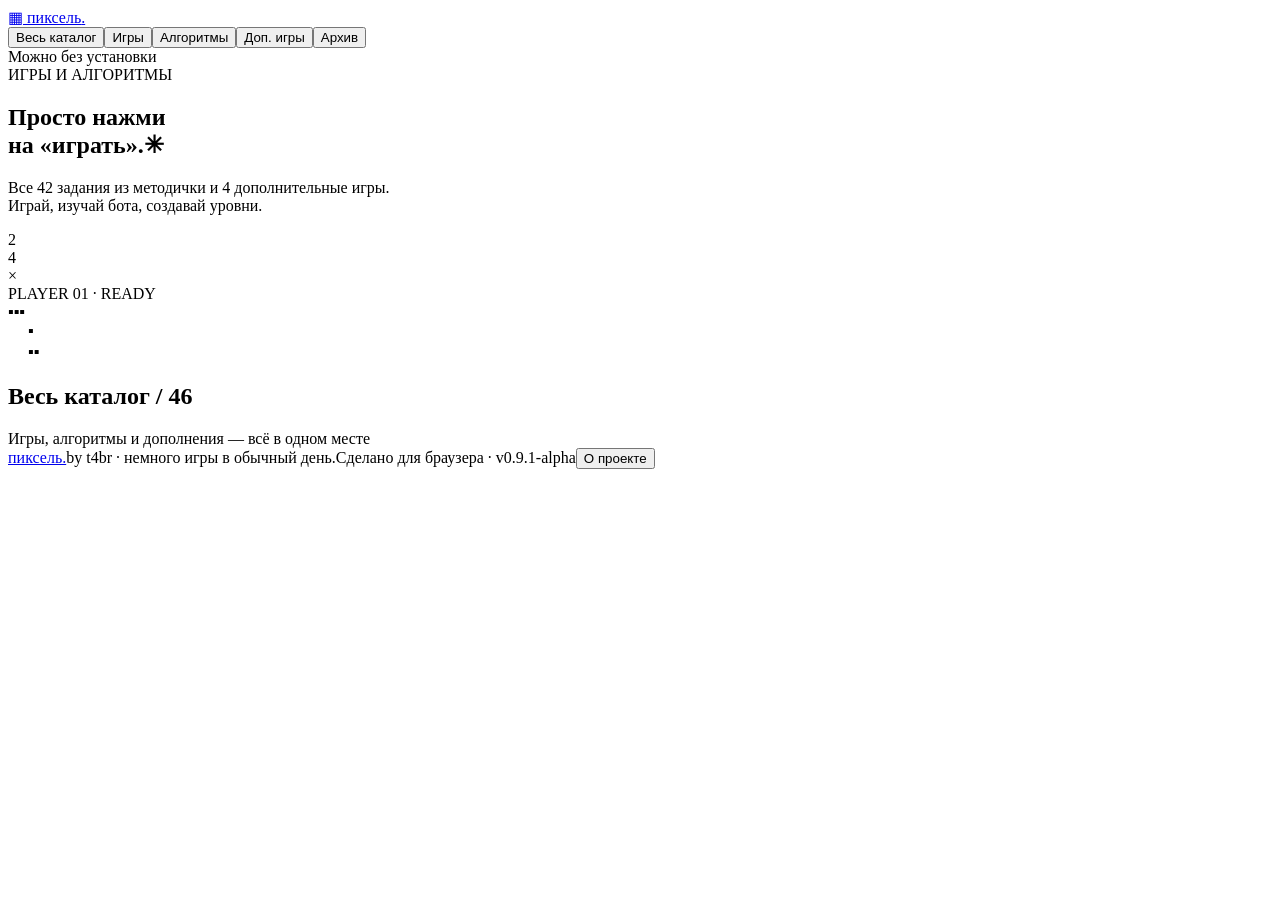
==== tools/index.template.html @ 96cef2aa "0.9.1-alpha: contextual subgenre filters with counts across catalog sections" ====
<!doctype html>
<html lang="ru"><head><meta charset="utf-8"><meta name="viewport" content="width=device-width,initial-scale=1"><meta name="theme-color" content="#11131b"><meta name="description" content="Игры и алгоритмические задачи: играй, наблюдай за ботом, создавай уровни."><title>Пиксель — игры и алгоритмы</title><link rel="stylesheet" href="style.css?v=0.9.1-alpha"><link rel="stylesheet" href="course.css?v=0.9.1-alpha"><link rel="stylesheet" href="more.css?v=0.9.1-alpha"><link rel="stylesheet" href="pixel.css?v=0.9.1-alpha"><link rel="stylesheet" href="release.css?v=0.9.1-alpha"><link rel="stylesheet" href="refinement.css?v=0.9.1-alpha"><link rel="stylesheet" href="workshop.css?v=0.9.1-alpha"></head>
<body><header class="catalog-header"><a class="logo" href="#" aria-label="Пиксель — главная"><span class="logo-mark">▦</span> пиксель<span class="logo-dot">.</span></a><nav aria-label="Разделы каталога"><button class="text-button active" data-catalog-tab="main" aria-pressed="true">Весь каталог</button><button class="text-button" data-catalog-tab="games" aria-pressed="false">Игры</button><button class="text-button" data-catalog-tab="algorithms" aria-pressed="false">Алгоритмы</button><button class="text-button" data-catalog-tab="extra" aria-pressed="false">Доп. игры</button><button class="text-button" data-catalog-tab="archive" aria-pressed="false">Архив</button></nav><span class="header-note"><i></i> Можно без установки</span></header>
<main><section class="hero"><div class="eyebrow">ИГРЫ И АЛГОРИТМЫ</div><h1>Просто нажми<br>на <span>«играть».</span><span class="spark">✳</span></h1><div class="hero-bottom"><p>Все 42 задания из методички и 4 дополнительные игры.<br>Играй, изучай бота, создавай уровни.</p></div><div class="hero-art" aria-hidden="true"><div class="orbit"></div><div class="art-tile tile-one">2</div><div class="art-tile tile-two">4</div><div class="art-cross">×</div><div class="art-ball"></div><span class="art-label">PLAYER 01 · READY</span><div class="pixel-snake">▪▪▪<br>　 ▪<br>　 ▪▪</div></div></section>
<section id="catalog"><div class="section-heading"><h2 id="catalogTitle">Весь каталог / 46</h2><span class="section-note">Игры, алгоритмы и дополнения — всё в одном месте</span></div><div id="subgenreFilters" class="subgenre-filters" role="group" aria-label="Поджанры"></div><div class="cards" id="cards"></div></section>
</main>
<footer><a class="logo" href="#">пиксель.</a><span>by t4br · немного игры в обычный день.</span><span>Сделано для браузера · v0.9.1-alpha</span><button id="aboutButton" class="text-button">О проекте</button></footer>
<dialog id="gameDialog"><div class="game-shell"><div class="game-top"><div><span class="eyebrow" id="gameGenre"></span><h2 id="gameTitle"></h2></div><button id="closeGame" class="icon-button" aria-label="Закрыть игру">✕</button></div><div class="game-toolbar"><div class="mode-switch"><button id="playMode">Играть</button><button id="botMode">Смотреть бота</button></div><div class="score-label">СЧЁТ <strong id="score">0</strong></div></div><aside class="coming"><div class="coming-icon">▧</div><h3>СКОРО</h3><p>Здесь строится<br>таблица лидеров</p><div class="barricade"></div><small>WORK IN PROGRESS</small></aside><aside class="rules-side"><h3>КАК ИГРАТЬ</h3><p id="instructions"></p></aside><div id="board" tabindex="0" aria-label="Игровое поле"></div><div class="game-status" id="status" role="status" aria-live="polite"></div><div class="game-actions"><button id="restart" class="primary">↻ Заново</button><button id="pause" class="secondary">Пауза</button><label id="speedLabel">Скорость бота <select id="speed"><option value="1">1×</option><option value="2">2×</option><option value="0.5">0.5×</option></select></label></div><div id="touchControls" aria-label="Управление"><button data-dir="up" aria-label="Вверх">↑</button><div><button data-dir="left" aria-label="Влево">←</button><button data-dir="down" aria-label="Вниз">↓</button><button data-dir="right" aria-label="Вправо">→</button></div></div></div></dialog>
<dialog id="aboutDialog"><div class="about"><button id="closeAbout" class="icon-button" aria-label="Закрыть">✕</button><div class="eyebrow">ПРИВЕТ, ЭТО ПИКСЕЛЬ</div><h2>Играй и изучай алгоритмы.</h2><p>Коллекция игр, которые работают прямо в браузере. Без регистрации и сервера. Рекорды сохраняются на этом устройстве, если браузер разрешает локальное хранение.</p><p>Все 42 задачи из методички: ручной режим, бот, три примера и редактор параметров. Формулировки доступны внутри задач. Полный список из 42 тем — в README. Пинг-понг, 2048 «Найди пару» и «Взлом протокола» — во вкладке «Доп игры».</p></div></dialog><script src="engine.js?v=0.9.1-alpha"></script><script src="algorithms.js?v=0.9.1-alpha"></script><script src="course-catalog.js?v=0.9.1-alpha"></script><script src="course-levels.js?v=0.9.1-alpha"></script><script src="course-ui.js?v=0.9.1-alpha"></script><script src="more-rules.js?v=0.9.1-alpha"></script><script src="action-models.js?v=0.9.1-alpha"></script><script src="arcade-models.js?v=0.9.1-alpha"></script><script src="more-models.js?v=0.9.1-alpha"></script><script src="pdf-formulations.js?v=0.9.1-alpha"></script><script src="more-catalog.js?v=0.9.1-alpha"></script><script src="more-ui.js?v=0.9.1-alpha"></script><script src="pixel-art.js?v=0.9.1-alpha"></script><script src="model-upgrades.js?v=0.9.1-alpha"></script><script src="release-models.js?v=0.9.1-alpha"></script><script src="release-ui.js?v=0.9.1-alpha"></script><script src="poker-tournament.js?v=0.9.1-alpha"></script><script src="refinement-models.js?v=0.9.1-alpha"></script><script src="refinement-ui.js?v=0.9.1-alpha"></script><script src="extras.js?v=0.9.1-alpha"></script><script src="visual-levels.js?v=0.9.1-alpha"></script><script src="warehouse-levels.js?v=0.9.1-alpha"></script><script src="warehouse.js?v=0.9.1-alpha"></script><script src="bot-guide.js?v=0.9.1-alpha"></script><script src="workshop-ui.js?v=0.9.1-alpha"></script><script src="app.js?v=0.9.1-alpha"></script></body></html>
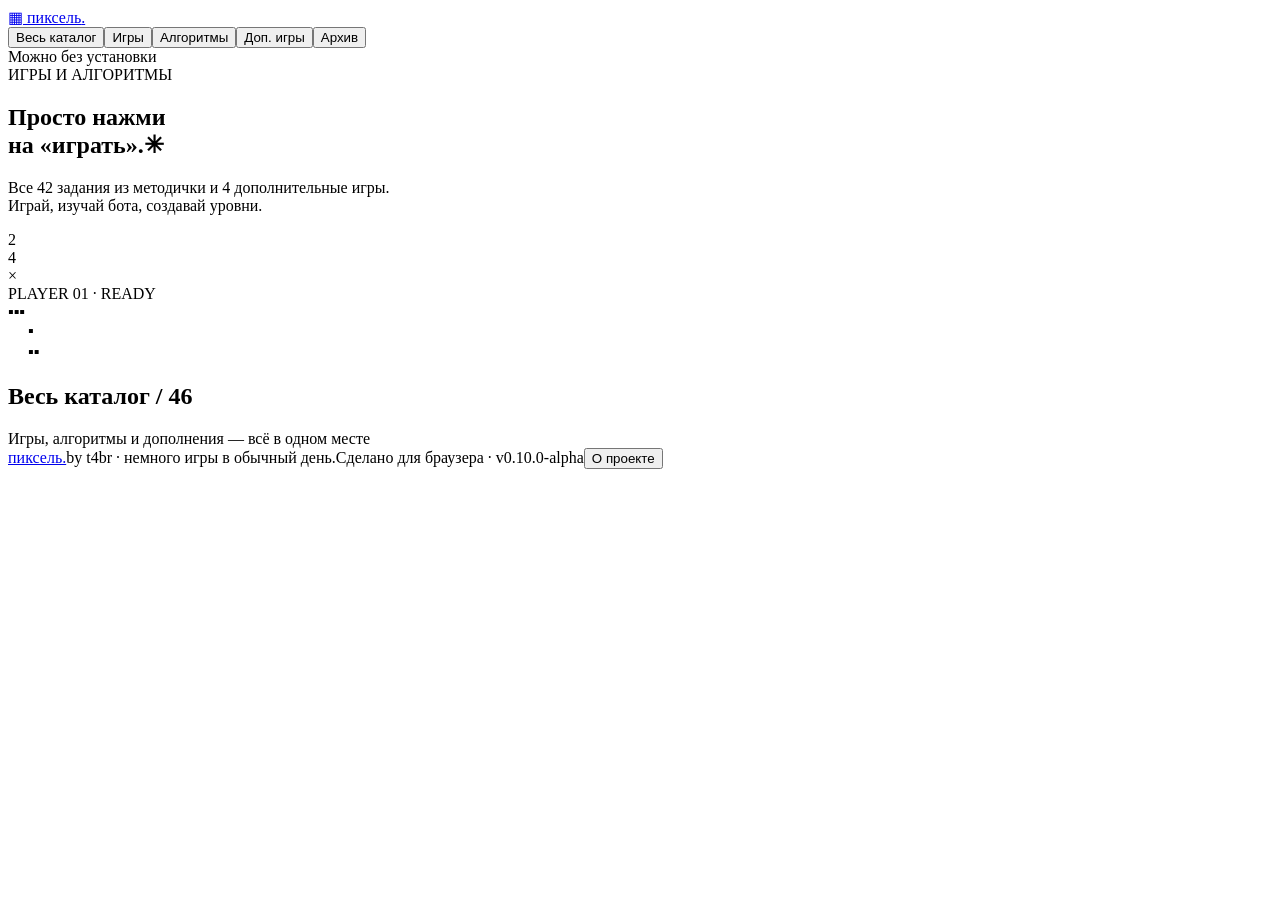
==== commit 9fb54c1b: "0.10.0-alpha: original retro audio identity, menu and game music, independent volume controls and gl" ====
--- a/tools/index.template.html
+++ b/tools/index.template.html
@@ -1,9 +1,9 @@
 <!doctype html>
-<html lang="ru"><head><meta charset="utf-8"><meta name="viewport" content="width=device-width,initial-scale=1"><meta name="theme-color" content="#11131b"><meta name="description" content="Игры и алгоритмические задачи: играй, наблюдай за ботом, создавай уровни."><title>Пиксель — игры и алгоритмы</title><link rel="stylesheet" href="style.css?v=0.9.1-alpha"><link rel="stylesheet" href="course.css?v=0.9.1-alpha"><link rel="stylesheet" href="more.css?v=0.9.1-alpha"><link rel="stylesheet" href="pixel.css?v=0.9.1-alpha"><link rel="stylesheet" href="release.css?v=0.9.1-alpha"><link rel="stylesheet" href="refinement.css?v=0.9.1-alpha"><link rel="stylesheet" href="workshop.css?v=0.9.1-alpha"></head>
+<html lang="ru"><head><meta charset="utf-8"><meta name="viewport" content="width=device-width,initial-scale=1"><meta name="theme-color" content="#11131b"><meta name="description" content="Игры и алгоритмические задачи: играй, наблюдай за ботом, создавай уровни."><title>Пиксель — игры и алгоритмы</title><link rel="stylesheet" href="style.css?v=0.10.0-alpha"><link rel="stylesheet" href="course.css?v=0.10.0-alpha"><link rel="stylesheet" href="more.css?v=0.10.0-alpha"><link rel="stylesheet" href="pixel.css?v=0.10.0-alpha"><link rel="stylesheet" href="release.css?v=0.10.0-alpha"><link rel="stylesheet" href="refinement.css?v=0.10.0-alpha"><link rel="stylesheet" href="workshop.css?v=0.10.0-alpha"></head>
 <body><header class="catalog-header"><a class="logo" href="#" aria-label="Пиксель — главная"><span class="logo-mark">▦</span> пиксель<span class="logo-dot">.</span></a><nav aria-label="Разделы каталога"><button class="text-button active" data-catalog-tab="main" aria-pressed="true">Весь каталог</button><button class="text-button" data-catalog-tab="games" aria-pressed="false">Игры</button><button class="text-button" data-catalog-tab="algorithms" aria-pressed="false">Алгоритмы</button><button class="text-button" data-catalog-tab="extra" aria-pressed="false">Доп. игры</button><button class="text-button" data-catalog-tab="archive" aria-pressed="false">Архив</button></nav><span class="header-note"><i></i> Можно без установки</span></header>
 <main><section class="hero"><div class="eyebrow">ИГРЫ И АЛГОРИТМЫ</div><h1>Просто нажми<br>на <span>«играть».</span><span class="spark">✳</span></h1><div class="hero-bottom"><p>Все 42 задания из методички и 4 дополнительные игры.<br>Играй, изучай бота, создавай уровни.</p></div><div class="hero-art" aria-hidden="true"><div class="orbit"></div><div class="art-tile tile-one">2</div><div class="art-tile tile-two">4</div><div class="art-cross">×</div><div class="art-ball"></div><span class="art-label">PLAYER 01 · READY</span><div class="pixel-snake">▪▪▪<br>　 ▪<br>　 ▪▪</div></div></section>
 <section id="catalog"><div class="section-heading"><h2 id="catalogTitle">Весь каталог / 46</h2><span class="section-note">Игры, алгоритмы и дополнения — всё в одном месте</span></div><div id="subgenreFilters" class="subgenre-filters" role="group" aria-label="Поджанры"></div><div class="cards" id="cards"></div></section>
 </main>
-<footer><a class="logo" href="#">пиксель.</a><span>by t4br · немного игры в обычный день.</span><span>Сделано для браузера · v0.9.1-alpha</span><button id="aboutButton" class="text-button">О проекте</button></footer>
+<footer><a class="logo" href="#">пиксель.</a><span>by t4br · немного игры в обычный день.</span><span>Сделано для браузера · v0.10.0-alpha</span><button id="aboutButton" class="text-button">О проекте</button></footer>
 <dialog id="gameDialog"><div class="game-shell"><div class="game-top"><div><span class="eyebrow" id="gameGenre"></span><h2 id="gameTitle"></h2></div><button id="closeGame" class="icon-button" aria-label="Закрыть игру">✕</button></div><div class="game-toolbar"><div class="mode-switch"><button id="playMode">Играть</button><button id="botMode">Смотреть бота</button></div><div class="score-label">СЧЁТ <strong id="score">0</strong></div></div><aside class="coming"><div class="coming-icon">▧</div><h3>СКОРО</h3><p>Здесь строится<br>таблица лидеров</p><div class="barricade"></div><small>WORK IN PROGRESS</small></aside><aside class="rules-side"><h3>КАК ИГРАТЬ</h3><p id="instructions"></p></aside><div id="board" tabindex="0" aria-label="Игровое поле"></div><div class="game-status" id="status" role="status" aria-live="polite"></div><div class="game-actions"><button id="restart" class="primary">↻ Заново</button><button id="pause" class="secondary">Пауза</button><label id="speedLabel">Скорость бота <select id="speed"><option value="1">1×</option><option value="2">2×</option><option value="0.5">0.5×</option></select></label></div><div id="touchControls" aria-label="Управление"><button data-dir="up" aria-label="Вверх">↑</button><div><button data-dir="left" aria-label="Влево">←</button><button data-dir="down" aria-label="Вниз">↓</button><button data-dir="right" aria-label="Вправо">→</button></div></div></div></dialog>
-<dialog id="aboutDialog"><div class="about"><button id="closeAbout" class="icon-button" aria-label="Закрыть">✕</button><div class="eyebrow">ПРИВЕТ, ЭТО ПИКСЕЛЬ</div><h2>Играй и изучай алгоритмы.</h2><p>Коллекция игр, которые работают прямо в браузере. Без регистрации и сервера. Рекорды сохраняются на этом устройстве, если браузер разрешает локальное хранение.</p><p>Все 42 задачи из методички: ручной режим, бот, три примера и редактор параметров. Формулировки доступны внутри задач. Полный список из 42 тем — в README. Пинг-понг, 2048 «Найди пару» и «Взлом протокола» — во вкладке «Доп игры».</p></div></dialog><script src="engine.js?v=0.9.1-alpha"></script><script src="algorithms.js?v=0.9.1-alpha"></script><script src="course-catalog.js?v=0.9.1-alpha"></script><script src="course-levels.js?v=0.9.1-alpha"></script><script src="course-ui.js?v=0.9.1-alpha"></script><script src="more-rules.js?v=0.9.1-alpha"></script><script src="action-models.js?v=0.9.1-alpha"></script><script src="arcade-models.js?v=0.9.1-alpha"></script><script src="more-models.js?v=0.9.1-alpha"></script><script src="pdf-formulations.js?v=0.9.1-alpha"></script><script src="more-catalog.js?v=0.9.1-alpha"></script><script src="more-ui.js?v=0.9.1-alpha"></script><script src="pixel-art.js?v=0.9.1-alpha"></script><script src="model-upgrades.js?v=0.9.1-alpha"></script><script src="release-models.js?v=0.9.1-alpha"></script><script src="release-ui.js?v=0.9.1-alpha"></script><script src="poker-tournament.js?v=0.9.1-alpha"></script><script src="refinement-models.js?v=0.9.1-alpha"></script><script src="refinement-ui.js?v=0.9.1-alpha"></script><script src="extras.js?v=0.9.1-alpha"></script><script src="visual-levels.js?v=0.9.1-alpha"></script><script src="warehouse-levels.js?v=0.9.1-alpha"></script><script src="warehouse.js?v=0.9.1-alpha"></script><script src="bot-guide.js?v=0.9.1-alpha"></script><script src="workshop-ui.js?v=0.9.1-alpha"></script><script src="app.js?v=0.9.1-alpha"></script></body></html>
+<dialog id="aboutDialog"><div class="about"><button id="closeAbout" class="icon-button" aria-label="Закрыть">✕</button><div class="eyebrow">ПРИВЕТ, ЭТО ПИКСЕЛЬ</div><h2>Играй и изучай алгоритмы.</h2><p>Коллекция игр, которые работают прямо в браузере. Без регистрации и сервера. Рекорды сохраняются на этом устройстве, если браузер разрешает локальное хранение.</p><p>Все 42 задачи из методички: ручной режим, бот, три примера и редактор параметров. Формулировки доступны внутри задач. Полный список из 42 тем — в README. Пинг-понг, 2048 «Найди пару» и «Взлом протокола» — во вкладке «Доп игры».</p></div></dialog><script src="engine.js?v=0.10.0-alpha"></script><script src="algorithms.js?v=0.10.0-alpha"></script><script src="course-catalog.js?v=0.10.0-alpha"></script><script src="course-levels.js?v=0.10.0-alpha"></script><script src="course-ui.js?v=0.10.0-alpha"></script><script src="more-rules.js?v=0.10.0-alpha"></script><script src="action-models.js?v=0.10.0-alpha"></script><script src="arcade-models.js?v=0.10.0-alpha"></script><script src="more-models.js?v=0.10.0-alpha"></script><script src="pdf-formulations.js?v=0.10.0-alpha"></script><script src="more-catalog.js?v=0.10.0-alpha"></script><script src="more-ui.js?v=0.10.0-alpha"></script><script src="pixel-art.js?v=0.10.0-alpha"></script><script src="model-upgrades.js?v=0.10.0-alpha"></script><script src="release-models.js?v=0.10.0-alpha"></script><script src="release-ui.js?v=0.10.0-alpha"></script><script src="poker-tournament.js?v=0.10.0-alpha"></script><script src="refinement-models.js?v=0.10.0-alpha"></script><script src="refinement-ui.js?v=0.10.0-alpha"></script><script src="extras.js?v=0.10.0-alpha"></script><script src="visual-levels.js?v=0.10.0-alpha"></script><script src="warehouse-levels.js?v=0.10.0-alpha"></script><script src="warehouse.js?v=0.10.0-alpha"></script><script src="bot-guide.js?v=0.10.0-alpha"></script><script src="workshop-ui.js?v=0.10.0-alpha"></script><script src="pixel-sound.js?v=0.10.0-alpha"></script><script src="app.js?v=0.10.0-alpha"></script></body></html>
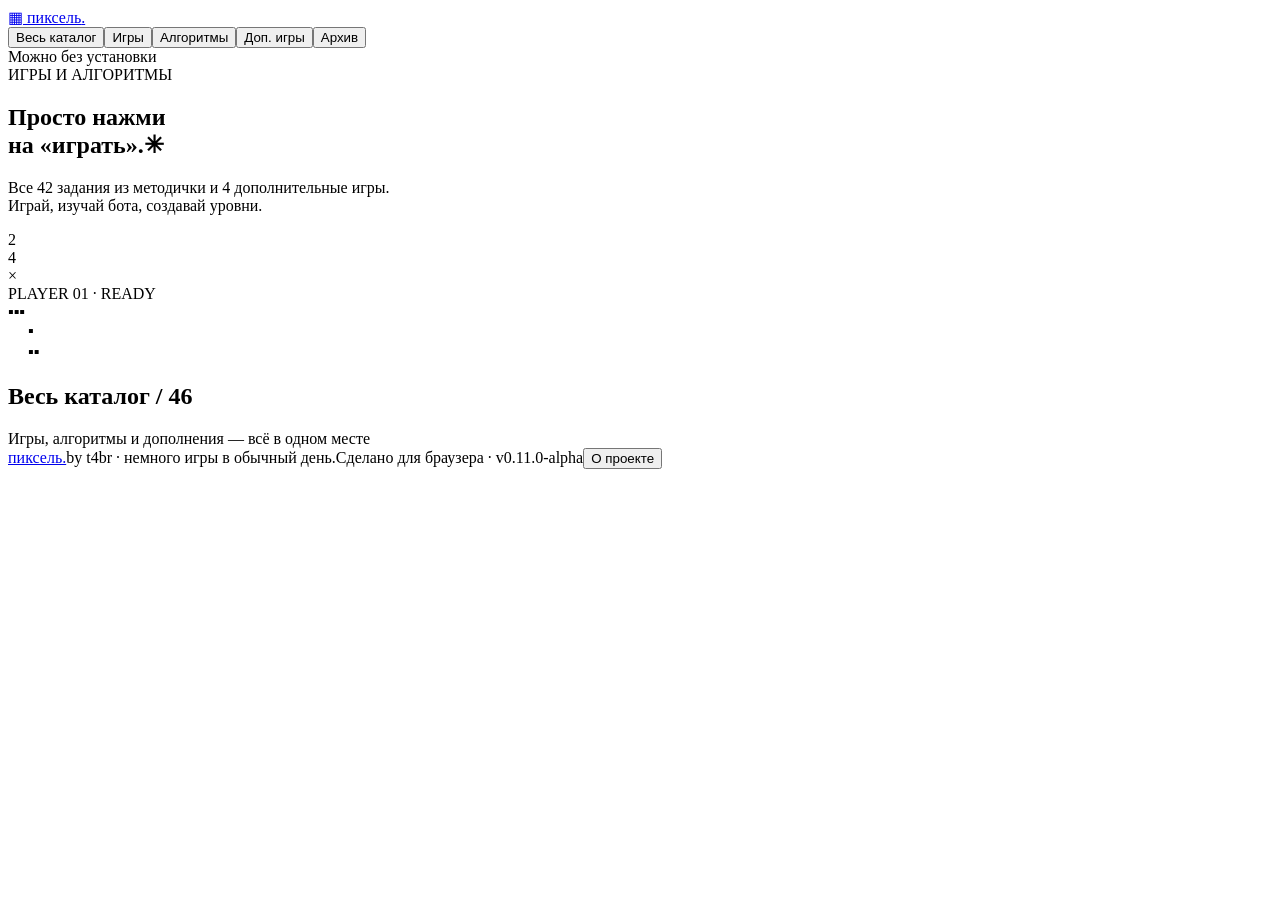
==== commit 847c8457: "0.11.0-alpha: warm 16-bit PCM music, traditional Tetris/Lemmings themes and device-only music playli" ====
--- a/tools/index.template.html
+++ b/tools/index.template.html
@@ -1,9 +1,9 @@
 <!doctype html>
-<html lang="ru"><head><meta charset="utf-8"><meta name="viewport" content="width=device-width,initial-scale=1"><meta name="theme-color" content="#11131b"><meta name="description" content="Игры и алгоритмические задачи: играй, наблюдай за ботом, создавай уровни."><title>Пиксель — игры и алгоритмы</title><link rel="stylesheet" href="style.css?v=0.10.0-alpha"><link rel="stylesheet" href="course.css?v=0.10.0-alpha"><link rel="stylesheet" href="more.css?v=0.10.0-alpha"><link rel="stylesheet" href="pixel.css?v=0.10.0-alpha"><link rel="stylesheet" href="release.css?v=0.10.0-alpha"><link rel="stylesheet" href="refinement.css?v=0.10.0-alpha"><link rel="stylesheet" href="workshop.css?v=0.10.0-alpha"></head>
+<html lang="ru"><head><meta charset="utf-8"><meta name="viewport" content="width=device-width,initial-scale=1"><meta name="theme-color" content="#11131b"><meta name="description" content="Игры и алгоритмические задачи: играй, наблюдай за ботом, создавай уровни."><title>Пиксель — игры и алгоритмы</title><link rel="stylesheet" href="style.css?v=0.11.0-alpha"><link rel="stylesheet" href="course.css?v=0.11.0-alpha"><link rel="stylesheet" href="more.css?v=0.11.0-alpha"><link rel="stylesheet" href="pixel.css?v=0.11.0-alpha"><link rel="stylesheet" href="release.css?v=0.11.0-alpha"><link rel="stylesheet" href="refinement.css?v=0.11.0-alpha"><link rel="stylesheet" href="workshop.css?v=0.11.0-alpha"></head>
 <body><header class="catalog-header"><a class="logo" href="#" aria-label="Пиксель — главная"><span class="logo-mark">▦</span> пиксель<span class="logo-dot">.</span></a><nav aria-label="Разделы каталога"><button class="text-button active" data-catalog-tab="main" aria-pressed="true">Весь каталог</button><button class="text-button" data-catalog-tab="games" aria-pressed="false">Игры</button><button class="text-button" data-catalog-tab="algorithms" aria-pressed="false">Алгоритмы</button><button class="text-button" data-catalog-tab="extra" aria-pressed="false">Доп. игры</button><button class="text-button" data-catalog-tab="archive" aria-pressed="false">Архив</button></nav><span class="header-note"><i></i> Можно без установки</span></header>
 <main><section class="hero"><div class="eyebrow">ИГРЫ И АЛГОРИТМЫ</div><h1>Просто нажми<br>на <span>«играть».</span><span class="spark">✳</span></h1><div class="hero-bottom"><p>Все 42 задания из методички и 4 дополнительные игры.<br>Играй, изучай бота, создавай уровни.</p></div><div class="hero-art" aria-hidden="true"><div class="orbit"></div><div class="art-tile tile-one">2</div><div class="art-tile tile-two">4</div><div class="art-cross">×</div><div class="art-ball"></div><span class="art-label">PLAYER 01 · READY</span><div class="pixel-snake">▪▪▪<br>　 ▪<br>　 ▪▪</div></div></section>
 <section id="catalog"><div class="section-heading"><h2 id="catalogTitle">Весь каталог / 46</h2><span class="section-note">Игры, алгоритмы и дополнения — всё в одном месте</span></div><div id="subgenreFilters" class="subgenre-filters" role="group" aria-label="Поджанры"></div><div class="cards" id="cards"></div></section>
 </main>
-<footer><a class="logo" href="#">пиксель.</a><span>by t4br · немного игры в обычный день.</span><span>Сделано для браузера · v0.10.0-alpha</span><button id="aboutButton" class="text-button">О проекте</button></footer>
+<footer><a class="logo" href="#">пиксель.</a><span>by t4br · немного игры в обычный день.</span><span>Сделано для браузера · v0.11.0-alpha</span><button id="aboutButton" class="text-button">О проекте</button></footer>
 <dialog id="gameDialog"><div class="game-shell"><div class="game-top"><div><span class="eyebrow" id="gameGenre"></span><h2 id="gameTitle"></h2></div><button id="closeGame" class="icon-button" aria-label="Закрыть игру">✕</button></div><div class="game-toolbar"><div class="mode-switch"><button id="playMode">Играть</button><button id="botMode">Смотреть бота</button></div><div class="score-label">СЧЁТ <strong id="score">0</strong></div></div><aside class="coming"><div class="coming-icon">▧</div><h3>СКОРО</h3><p>Здесь строится<br>таблица лидеров</p><div class="barricade"></div><small>WORK IN PROGRESS</small></aside><aside class="rules-side"><h3>КАК ИГРАТЬ</h3><p id="instructions"></p></aside><div id="board" tabindex="0" aria-label="Игровое поле"></div><div class="game-status" id="status" role="status" aria-live="polite"></div><div class="game-actions"><button id="restart" class="primary">↻ Заново</button><button id="pause" class="secondary">Пауза</button><label id="speedLabel">Скорость бота <select id="speed"><option value="1">1×</option><option value="2">2×</option><option value="0.5">0.5×</option></select></label></div><div id="touchControls" aria-label="Управление"><button data-dir="up" aria-label="Вверх">↑</button><div><button data-dir="left" aria-label="Влево">←</button><button data-dir="down" aria-label="Вниз">↓</button><button data-dir="right" aria-label="Вправо">→</button></div></div></div></dialog>
-<dialog id="aboutDialog"><div class="about"><button id="closeAbout" class="icon-button" aria-label="Закрыть">✕</button><div class="eyebrow">ПРИВЕТ, ЭТО ПИКСЕЛЬ</div><h2>Играй и изучай алгоритмы.</h2><p>Коллекция игр, которые работают прямо в браузере. Без регистрации и сервера. Рекорды сохраняются на этом устройстве, если браузер разрешает локальное хранение.</p><p>Все 42 задачи из методички: ручной режим, бот, три примера и редактор параметров. Формулировки доступны внутри задач. Полный список из 42 тем — в README. Пинг-понг, 2048 «Найди пару» и «Взлом протокола» — во вкладке «Доп игры».</p></div></dialog><script src="engine.js?v=0.10.0-alpha"></script><script src="algorithms.js?v=0.10.0-alpha"></script><script src="course-catalog.js?v=0.10.0-alpha"></script><script src="course-levels.js?v=0.10.0-alpha"></script><script src="course-ui.js?v=0.10.0-alpha"></script><script src="more-rules.js?v=0.10.0-alpha"></script><script src="action-models.js?v=0.10.0-alpha"></script><script src="arcade-models.js?v=0.10.0-alpha"></script><script src="more-models.js?v=0.10.0-alpha"></script><script src="pdf-formulations.js?v=0.10.0-alpha"></script><script src="more-catalog.js?v=0.10.0-alpha"></script><script src="more-ui.js?v=0.10.0-alpha"></script><script src="pixel-art.js?v=0.10.0-alpha"></script><script src="model-upgrades.js?v=0.10.0-alpha"></script><script src="release-models.js?v=0.10.0-alpha"></script><script src="release-ui.js?v=0.10.0-alpha"></script><script src="poker-tournament.js?v=0.10.0-alpha"></script><script src="refinement-models.js?v=0.10.0-alpha"></script><script src="refinement-ui.js?v=0.10.0-alpha"></script><script src="extras.js?v=0.10.0-alpha"></script><script src="visual-levels.js?v=0.10.0-alpha"></script><script src="warehouse-levels.js?v=0.10.0-alpha"></script><script src="warehouse.js?v=0.10.0-alpha"></script><script src="bot-guide.js?v=0.10.0-alpha"></script><script src="workshop-ui.js?v=0.10.0-alpha"></script><script src="pixel-sound.js?v=0.10.0-alpha"></script><script src="app.js?v=0.10.0-alpha"></script></body></html>
+<dialog id="aboutDialog"><div class="about"><button id="closeAbout" class="icon-button" aria-label="Закрыть">✕</button><div class="eyebrow">ПРИВЕТ, ЭТО ПИКСЕЛЬ</div><h2>Играй и изучай алгоритмы.</h2><p>Коллекция игр, которые работают прямо в браузере. Без регистрации и сервера. Рекорды сохраняются на этом устройстве, если браузер разрешает локальное хранение.</p><p>Все 42 задачи из методички: ручной режим, бот, три примера и редактор параметров. Формулировки доступны внутри задач. Полный список из 42 тем — в README. Пинг-понг, 2048 «Найди пару» и «Взлом протокола» — во вкладке «Доп игры».</p></div></dialog><script src="engine.js?v=0.11.0-alpha"></script><script src="algorithms.js?v=0.11.0-alpha"></script><script src="course-catalog.js?v=0.11.0-alpha"></script><script src="course-levels.js?v=0.11.0-alpha"></script><script src="course-ui.js?v=0.11.0-alpha"></script><script src="more-rules.js?v=0.11.0-alpha"></script><script src="action-models.js?v=0.11.0-alpha"></script><script src="arcade-models.js?v=0.11.0-alpha"></script><script src="more-models.js?v=0.11.0-alpha"></script><script src="pdf-formulations.js?v=0.11.0-alpha"></script><script src="more-catalog.js?v=0.11.0-alpha"></script><script src="more-ui.js?v=0.11.0-alpha"></script><script src="pixel-art.js?v=0.11.0-alpha"></script><script src="model-upgrades.js?v=0.11.0-alpha"></script><script src="release-models.js?v=0.11.0-alpha"></script><script src="release-ui.js?v=0.11.0-alpha"></script><script src="poker-tournament.js?v=0.11.0-alpha"></script><script src="refinement-models.js?v=0.11.0-alpha"></script><script src="refinement-ui.js?v=0.11.0-alpha"></script><script src="extras.js?v=0.11.0-alpha"></script><script src="visual-levels.js?v=0.11.0-alpha"></script><script src="warehouse-levels.js?v=0.11.0-alpha"></script><script src="warehouse.js?v=0.11.0-alpha"></script><script src="bot-guide.js?v=0.11.0-alpha"></script><script src="workshop-ui.js?v=0.11.0-alpha"></script><script src="music-themes.js?v=0.11.0-alpha"></script><script src="local-music.js?v=0.11.0-alpha"></script><script src="pixel-sound.js?v=0.11.0-alpha"></script><script src="app.js?v=0.11.0-alpha"></script></body></html>
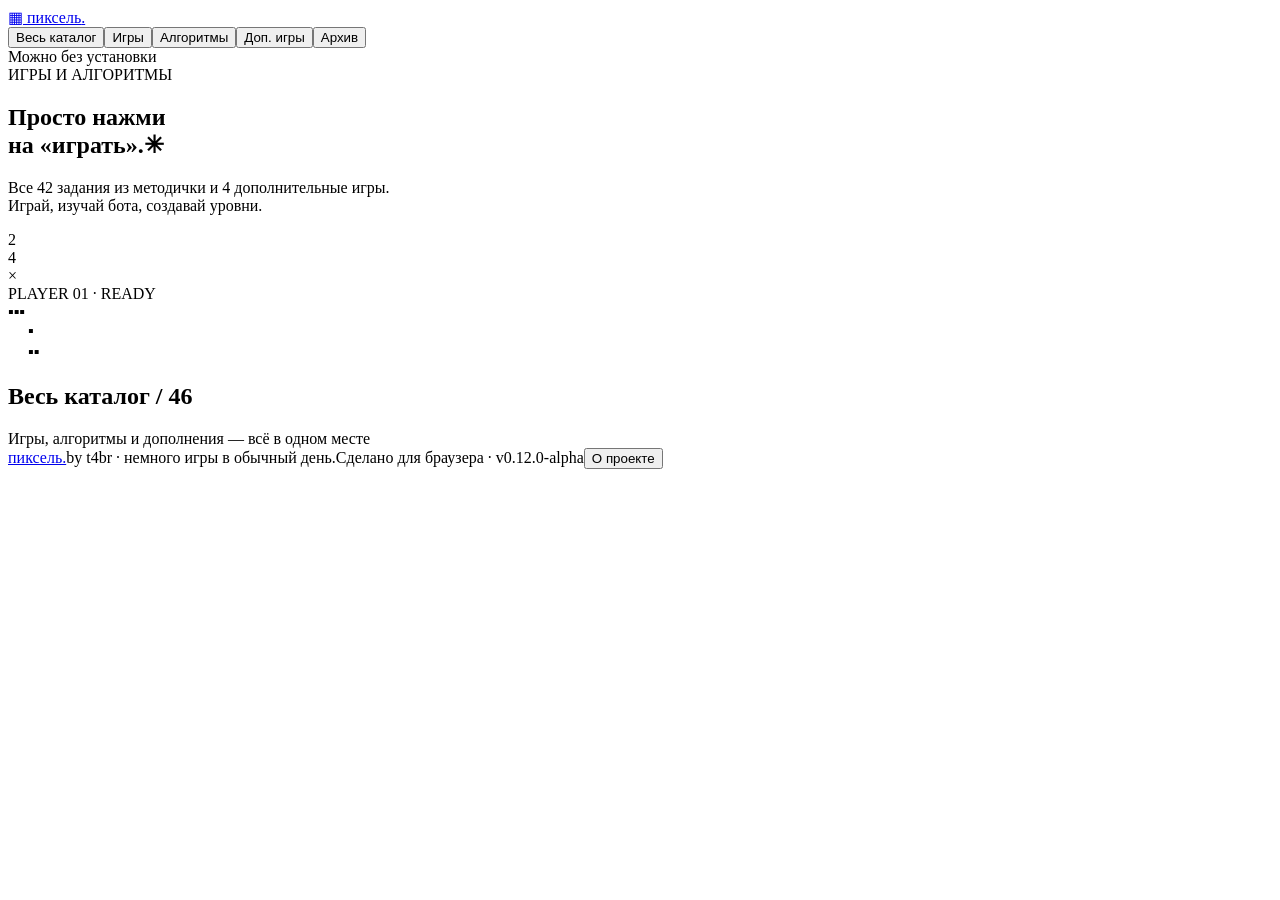
==== commit 46d0c049: "0.12.0-alpha: calm continuous ambient, smooth theme changes and six dedicated retro soundtracks" ====
--- a/tools/index.template.html
+++ b/tools/index.template.html
@@ -1,9 +1,9 @@
-<!doctype html>
-<html lang="ru"><head><meta charset="utf-8"><meta name="viewport" content="width=device-width,initial-scale=1"><meta name="theme-color" content="#11131b"><meta name="description" content="Игры и алгоритмические задачи: играй, наблюдай за ботом, создавай уровни."><title>Пиксель — игры и алгоритмы</title><link rel="stylesheet" href="style.css?v=0.11.0-alpha"><link rel="stylesheet" href="course.css?v=0.11.0-alpha"><link rel="stylesheet" href="more.css?v=0.11.0-alpha"><link rel="stylesheet" href="pixel.css?v=0.11.0-alpha"><link rel="stylesheet" href="release.css?v=0.11.0-alpha"><link rel="stylesheet" href="refinement.css?v=0.11.0-alpha"><link rel="stylesheet" href="workshop.css?v=0.11.0-alpha"></head>
-<body><header class="catalog-header"><a class="logo" href="#" aria-label="Пиксель — главная"><span class="logo-mark">▦</span> пиксель<span class="logo-dot">.</span></a><nav aria-label="Разделы каталога"><button class="text-button active" data-catalog-tab="main" aria-pressed="true">Весь каталог</button><button class="text-button" data-catalog-tab="games" aria-pressed="false">Игры</button><button class="text-button" data-catalog-tab="algorithms" aria-pressed="false">Алгоритмы</button><button class="text-button" data-catalog-tab="extra" aria-pressed="false">Доп. игры</button><button class="text-button" data-catalog-tab="archive" aria-pressed="false">Архив</button></nav><span class="header-note"><i></i> Можно без установки</span></header>
-<main><section class="hero"><div class="eyebrow">ИГРЫ И АЛГОРИТМЫ</div><h1>Просто нажми<br>на <span>«играть».</span><span class="spark">✳</span></h1><div class="hero-bottom"><p>Все 42 задания из методички и 4 дополнительные игры.<br>Играй, изучай бота, создавай уровни.</p></div><div class="hero-art" aria-hidden="true"><div class="orbit"></div><div class="art-tile tile-one">2</div><div class="art-tile tile-two">4</div><div class="art-cross">×</div><div class="art-ball"></div><span class="art-label">PLAYER 01 · READY</span><div class="pixel-snake">▪▪▪<br>　 ▪<br>　 ▪▪</div></div></section>
-<section id="catalog"><div class="section-heading"><h2 id="catalogTitle">Весь каталог / 46</h2><span class="section-note">Игры, алгоритмы и дополнения — всё в одном месте</span></div><div id="subgenreFilters" class="subgenre-filters" role="group" aria-label="Поджанры"></div><div class="cards" id="cards"></div></section>
-</main>
-<footer><a class="logo" href="#">пиксель.</a><span>by t4br · немного игры в обычный день.</span><span>Сделано для браузера · v0.11.0-alpha</span><button id="aboutButton" class="text-button">О проекте</button></footer>
-<dialog id="gameDialog"><div class="game-shell"><div class="game-top"><div><span class="eyebrow" id="gameGenre"></span><h2 id="gameTitle"></h2></div><button id="closeGame" class="icon-button" aria-label="Закрыть игру">✕</button></div><div class="game-toolbar"><div class="mode-switch"><button id="playMode">Играть</button><button id="botMode">Смотреть бота</button></div><div class="score-label">СЧЁТ <strong id="score">0</strong></div></div><aside class="coming"><div class="coming-icon">▧</div><h3>СКОРО</h3><p>Здесь строится<br>таблица лидеров</p><div class="barricade"></div><small>WORK IN PROGRESS</small></aside><aside class="rules-side"><h3>КАК ИГРАТЬ</h3><p id="instructions"></p></aside><div id="board" tabindex="0" aria-label="Игровое поле"></div><div class="game-status" id="status" role="status" aria-live="polite"></div><div class="game-actions"><button id="restart" class="primary">↻ Заново</button><button id="pause" class="secondary">Пауза</button><label id="speedLabel">Скорость бота <select id="speed"><option value="1">1×</option><option value="2">2×</option><option value="0.5">0.5×</option></select></label></div><div id="touchControls" aria-label="Управление"><button data-dir="up" aria-label="Вверх">↑</button><div><button data-dir="left" aria-label="Влево">←</button><button data-dir="down" aria-label="Вниз">↓</button><button data-dir="right" aria-label="Вправо">→</button></div></div></div></dialog>
-<dialog id="aboutDialog"><div class="about"><button id="closeAbout" class="icon-button" aria-label="Закрыть">✕</button><div class="eyebrow">ПРИВЕТ, ЭТО ПИКСЕЛЬ</div><h2>Играй и изучай алгоритмы.</h2><p>Коллекция игр, которые работают прямо в браузере. Без регистрации и сервера. Рекорды сохраняются на этом устройстве, если браузер разрешает локальное хранение.</p><p>Все 42 задачи из методички: ручной режим, бот, три примера и редактор параметров. Формулировки доступны внутри задач. Полный список из 42 тем — в README. Пинг-понг, 2048 «Найди пару» и «Взлом протокола» — во вкладке «Доп игры».</p></div></dialog><script src="engine.js?v=0.11.0-alpha"></script><script src="algorithms.js?v=0.11.0-alpha"></script><script src="course-catalog.js?v=0.11.0-alpha"></script><script src="course-levels.js?v=0.11.0-alpha"></script><script src="course-ui.js?v=0.11.0-alpha"></script><script src="more-rules.js?v=0.11.0-alpha"></script><script src="action-models.js?v=0.11.0-alpha"></script><script src="arcade-models.js?v=0.11.0-alpha"></script><script src="more-models.js?v=0.11.0-alpha"></script><script src="pdf-formulations.js?v=0.11.0-alpha"></script><script src="more-catalog.js?v=0.11.0-alpha"></script><script src="more-ui.js?v=0.11.0-alpha"></script><script src="pixel-art.js?v=0.11.0-alpha"></script><script src="model-upgrades.js?v=0.11.0-alpha"></script><script src="release-models.js?v=0.11.0-alpha"></script><script src="release-ui.js?v=0.11.0-alpha"></script><script src="poker-tournament.js?v=0.11.0-alpha"></script><script src="refinement-models.js?v=0.11.0-alpha"></script><script src="refinement-ui.js?v=0.11.0-alpha"></script><script src="extras.js?v=0.11.0-alpha"></script><script src="visual-levels.js?v=0.11.0-alpha"></script><script src="warehouse-levels.js?v=0.11.0-alpha"></script><script src="warehouse.js?v=0.11.0-alpha"></script><script src="bot-guide.js?v=0.11.0-alpha"></script><script src="workshop-ui.js?v=0.11.0-alpha"></script><script src="music-themes.js?v=0.11.0-alpha"></script><script src="local-music.js?v=0.11.0-alpha"></script><script src="pixel-sound.js?v=0.11.0-alpha"></script><script src="app.js?v=0.11.0-alpha"></script></body></html>
+<!doctype html>
+<html lang="ru"><head><meta charset="utf-8"><meta name="viewport" content="width=device-width,initial-scale=1"><meta name="theme-color" content="#11131b"><meta name="description" content="Игры и алгоритмические задачи: играй, наблюдай за ботом, создавай уровни."><title>Пиксель — игры и алгоритмы</title><link rel="stylesheet" href="style.css?v=0.12.0-alpha"><link rel="stylesheet" href="course.css?v=0.12.0-alpha"><link rel="stylesheet" href="more.css?v=0.12.0-alpha"><link rel="stylesheet" href="pixel.css?v=0.12.0-alpha"><link rel="stylesheet" href="release.css?v=0.12.0-alpha"><link rel="stylesheet" href="refinement.css?v=0.12.0-alpha"><link rel="stylesheet" href="workshop.css?v=0.12.0-alpha"></head>
+<body><header class="catalog-header"><a class="logo" href="#" aria-label="Пиксель — главная"><span class="logo-mark">▦</span> пиксель<span class="logo-dot">.</span></a><nav aria-label="Разделы каталога"><button class="text-button active" data-catalog-tab="main" aria-pressed="true">Весь каталог</button><button class="text-button" data-catalog-tab="games" aria-pressed="false">Игры</button><button class="text-button" data-catalog-tab="algorithms" aria-pressed="false">Алгоритмы</button><button class="text-button" data-catalog-tab="extra" aria-pressed="false">Доп. игры</button><button class="text-button" data-catalog-tab="archive" aria-pressed="false">Архив</button></nav><span class="header-note"><i></i> Можно без установки</span></header>
+<main><section class="hero"><div class="eyebrow">ИГРЫ И АЛГОРИТМЫ</div><h1>Просто нажми<br>на <span>«играть».</span><span class="spark">✳</span></h1><div class="hero-bottom"><p>Все 42 задания из методички и 4 дополнительные игры.<br>Играй, изучай бота, создавай уровни.</p></div><div class="hero-art" aria-hidden="true"><div class="orbit"></div><div class="art-tile tile-one">2</div><div class="art-tile tile-two">4</div><div class="art-cross">×</div><div class="art-ball"></div><span class="art-label">PLAYER 01 · READY</span><div class="pixel-snake">▪▪▪<br>　 ▪<br>　 ▪▪</div></div></section>
+<section id="catalog"><div class="section-heading"><h2 id="catalogTitle">Весь каталог / 46</h2><span class="section-note">Игры, алгоритмы и дополнения — всё в одном месте</span></div><div id="subgenreFilters" class="subgenre-filters" role="group" aria-label="Поджанры"></div><div class="cards" id="cards"></div></section>
+</main>
+<footer><a class="logo" href="#">пиксель.</a><span>by t4br · немного игры в обычный день.</span><span>Сделано для браузера · v0.12.0-alpha</span><button id="aboutButton" class="text-button">О проекте</button></footer>
+<dialog id="gameDialog"><div class="game-shell"><div class="game-top"><div><span class="eyebrow" id="gameGenre"></span><h2 id="gameTitle"></h2></div><button id="closeGame" class="icon-button" aria-label="Закрыть игру">✕</button></div><div class="game-toolbar"><div class="mode-switch"><button id="playMode">Играть</button><button id="botMode">Смотреть бота</button></div><div class="score-label">СЧЁТ <strong id="score">0</strong></div></div><aside class="coming"><div class="coming-icon">▧</div><h3>СКОРО</h3><p>Здесь строится<br>таблица лидеров</p><div class="barricade"></div><small>WORK IN PROGRESS</small></aside><aside class="rules-side"><h3>КАК ИГРАТЬ</h3><p id="instructions"></p></aside><div id="board" tabindex="0" aria-label="Игровое поле"></div><div class="game-status" id="status" role="status" aria-live="polite"></div><div class="game-actions"><button id="restart" class="primary">↻ Заново</button><button id="pause" class="secondary">Пауза</button><label id="speedLabel">Скорость бота <select id="speed"><option value="1">1×</option><option value="2">2×</option><option value="0.5">0.5×</option></select></label></div><div id="touchControls" aria-label="Управление"><button data-dir="up" aria-label="Вверх">↑</button><div><button data-dir="left" aria-label="Влево">←</button><button data-dir="down" aria-label="Вниз">↓</button><button data-dir="right" aria-label="Вправо">→</button></div></div></div></dialog>
+<dialog id="aboutDialog"><div class="about"><button id="closeAbout" class="icon-button" aria-label="Закрыть">✕</button><div class="eyebrow">ПРИВЕТ, ЭТО ПИКСЕЛЬ</div><h2>Играй и изучай алгоритмы.</h2><p>Коллекция игр, которые работают прямо в браузере. Без регистрации и сервера. Рекорды сохраняются на этом устройстве, если браузер разрешает локальное хранение.</p><p>Все 42 задачи из методички: ручной режим, бот, три примера и редактор параметров. Формулировки доступны внутри задач. Полный список из 42 тем — в README. Пинг-понг, 2048 «Найди пару» и «Взлом протокола» — во вкладке «Доп игры».</p></div></dialog><script src="engine.js?v=0.12.0-alpha"></script><script src="algorithms.js?v=0.12.0-alpha"></script><script src="course-catalog.js?v=0.12.0-alpha"></script><script src="course-levels.js?v=0.12.0-alpha"></script><script src="course-ui.js?v=0.12.0-alpha"></script><script src="more-rules.js?v=0.12.0-alpha"></script><script src="action-models.js?v=0.12.0-alpha"></script><script src="arcade-models.js?v=0.12.0-alpha"></script><script src="more-models.js?v=0.12.0-alpha"></script><script src="pdf-formulations.js?v=0.12.0-alpha"></script><script src="more-catalog.js?v=0.12.0-alpha"></script><script src="more-ui.js?v=0.12.0-alpha"></script><script src="pixel-art.js?v=0.12.0-alpha"></script><script src="model-upgrades.js?v=0.12.0-alpha"></script><script src="release-models.js?v=0.12.0-alpha"></script><script src="release-ui.js?v=0.12.0-alpha"></script><script src="poker-tournament.js?v=0.12.0-alpha"></script><script src="refinement-models.js?v=0.12.0-alpha"></script><script src="refinement-ui.js?v=0.12.0-alpha"></script><script src="extras.js?v=0.12.0-alpha"></script><script src="visual-levels.js?v=0.12.0-alpha"></script><script src="warehouse-levels.js?v=0.12.0-alpha"></script><script src="warehouse.js?v=0.12.0-alpha"></script><script src="bot-guide.js?v=0.12.0-alpha"></script><script src="workshop-ui.js?v=0.12.0-alpha"></script><script src="music-themes.js?v=0.12.0-alpha"></script><script src="local-music.js?v=0.12.0-alpha"></script><script src="pixel-sound.js?v=0.12.0-alpha"></script><script src="app.js?v=0.12.0-alpha"></script></body></html>
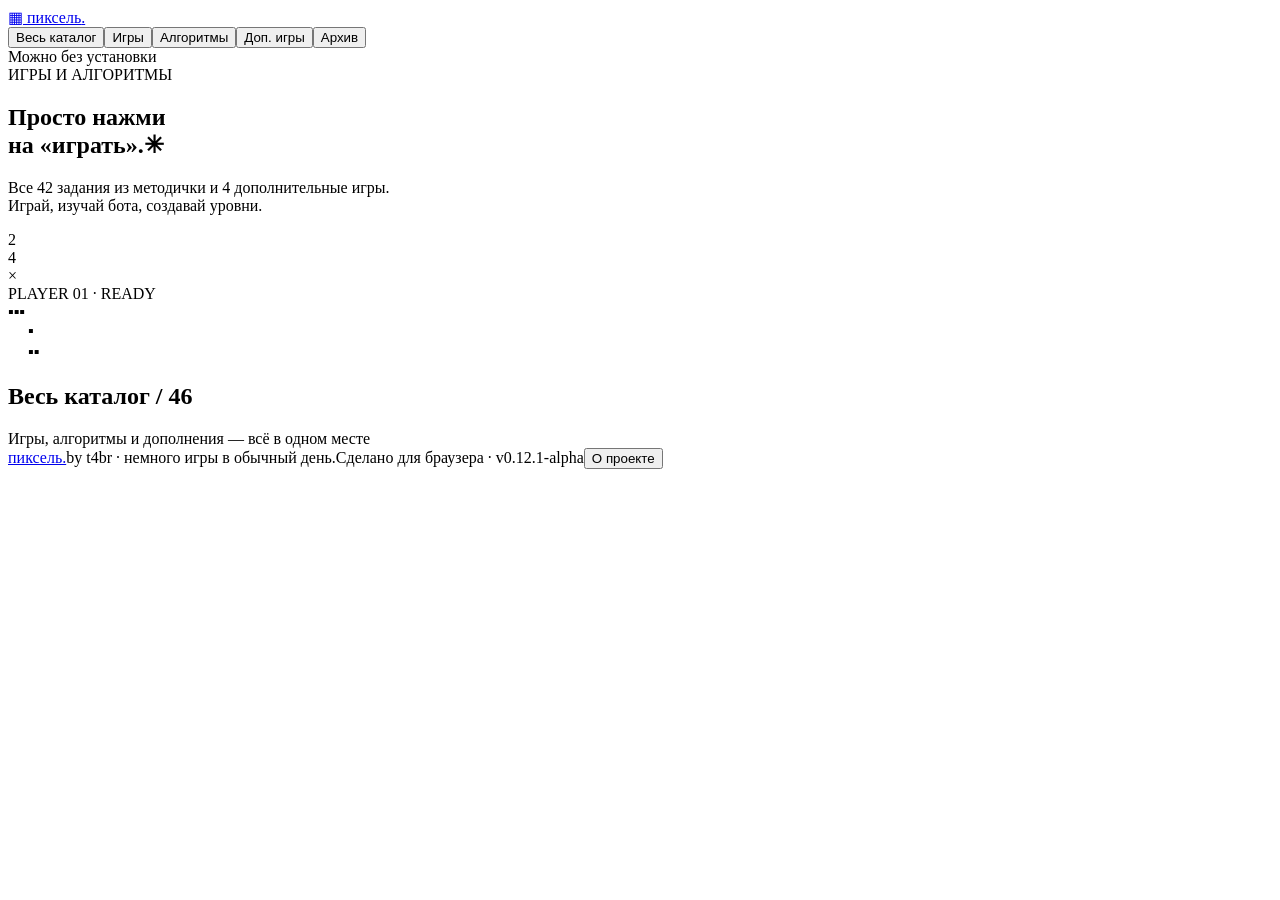
==== commit 8ce09ba3: "0.12.1-alpha: ten distinct Lemmings rescue levels, 3 easy / 3 medium / 3 hard / 1 expert" ====
--- a/tools/index.template.html
+++ b/tools/index.template.html
@@ -1,9 +1,9 @@
 <!doctype html>
-<html lang="ru"><head><meta charset="utf-8"><meta name="viewport" content="width=device-width,initial-scale=1"><meta name="theme-color" content="#11131b"><meta name="description" content="Игры и алгоритмические задачи: играй, наблюдай за ботом, создавай уровни."><title>Пиксель — игры и алгоритмы</title><link rel="stylesheet" href="style.css?v=0.12.0-alpha"><link rel="stylesheet" href="course.css?v=0.12.0-alpha"><link rel="stylesheet" href="more.css?v=0.12.0-alpha"><link rel="stylesheet" href="pixel.css?v=0.12.0-alpha"><link rel="stylesheet" href="release.css?v=0.12.0-alpha"><link rel="stylesheet" href="refinement.css?v=0.12.0-alpha"><link rel="stylesheet" href="workshop.css?v=0.12.0-alpha"></head>
+<html lang="ru"><head><meta charset="utf-8"><meta name="viewport" content="width=device-width,initial-scale=1"><meta name="theme-color" content="#11131b"><meta name="description" content="Игры и алгоритмические задачи: играй, наблюдай за ботом, создавай уровни."><title>Пиксель — игры и алгоритмы</title><link rel="stylesheet" href="style.css?v=0.12.1-alpha"><link rel="stylesheet" href="course.css?v=0.12.1-alpha"><link rel="stylesheet" href="more.css?v=0.12.1-alpha"><link rel="stylesheet" href="pixel.css?v=0.12.1-alpha"><link rel="stylesheet" href="release.css?v=0.12.1-alpha"><link rel="stylesheet" href="refinement.css?v=0.12.1-alpha"><link rel="stylesheet" href="workshop.css?v=0.12.1-alpha"></head>
 <body><header class="catalog-header"><a class="logo" href="#" aria-label="Пиксель — главная"><span class="logo-mark">▦</span> пиксель<span class="logo-dot">.</span></a><nav aria-label="Разделы каталога"><button class="text-button active" data-catalog-tab="main" aria-pressed="true">Весь каталог</button><button class="text-button" data-catalog-tab="games" aria-pressed="false">Игры</button><button class="text-button" data-catalog-tab="algorithms" aria-pressed="false">Алгоритмы</button><button class="text-button" data-catalog-tab="extra" aria-pressed="false">Доп. игры</button><button class="text-button" data-catalog-tab="archive" aria-pressed="false">Архив</button></nav><span class="header-note"><i></i> Можно без установки</span></header>
 <main><section class="hero"><div class="eyebrow">ИГРЫ И АЛГОРИТМЫ</div><h1>Просто нажми<br>на <span>«играть».</span><span class="spark">✳</span></h1><div class="hero-bottom"><p>Все 42 задания из методички и 4 дополнительные игры.<br>Играй, изучай бота, создавай уровни.</p></div><div class="hero-art" aria-hidden="true"><div class="orbit"></div><div class="art-tile tile-one">2</div><div class="art-tile tile-two">4</div><div class="art-cross">×</div><div class="art-ball"></div><span class="art-label">PLAYER 01 · READY</span><div class="pixel-snake">▪▪▪<br>　 ▪<br>　 ▪▪</div></div></section>
 <section id="catalog"><div class="section-heading"><h2 id="catalogTitle">Весь каталог / 46</h2><span class="section-note">Игры, алгоритмы и дополнения — всё в одном месте</span></div><div id="subgenreFilters" class="subgenre-filters" role="group" aria-label="Поджанры"></div><div class="cards" id="cards"></div></section>
 </main>
-<footer><a class="logo" href="#">пиксель.</a><span>by t4br · немного игры в обычный день.</span><span>Сделано для браузера · v0.12.0-alpha</span><button id="aboutButton" class="text-button">О проекте</button></footer>
+<footer><a class="logo" href="#">пиксель.</a><span>by t4br · немного игры в обычный день.</span><span>Сделано для браузера · v0.12.1-alpha</span><button id="aboutButton" class="text-button">О проекте</button></footer>
 <dialog id="gameDialog"><div class="game-shell"><div class="game-top"><div><span class="eyebrow" id="gameGenre"></span><h2 id="gameTitle"></h2></div><button id="closeGame" class="icon-button" aria-label="Закрыть игру">✕</button></div><div class="game-toolbar"><div class="mode-switch"><button id="playMode">Играть</button><button id="botMode">Смотреть бота</button></div><div class="score-label">СЧЁТ <strong id="score">0</strong></div></div><aside class="coming"><div class="coming-icon">▧</div><h3>СКОРО</h3><p>Здесь строится<br>таблица лидеров</p><div class="barricade"></div><small>WORK IN PROGRESS</small></aside><aside class="rules-side"><h3>КАК ИГРАТЬ</h3><p id="instructions"></p></aside><div id="board" tabindex="0" aria-label="Игровое поле"></div><div class="game-status" id="status" role="status" aria-live="polite"></div><div class="game-actions"><button id="restart" class="primary">↻ Заново</button><button id="pause" class="secondary">Пауза</button><label id="speedLabel">Скорость бота <select id="speed"><option value="1">1×</option><option value="2">2×</option><option value="0.5">0.5×</option></select></label></div><div id="touchControls" aria-label="Управление"><button data-dir="up" aria-label="Вверх">↑</button><div><button data-dir="left" aria-label="Влево">←</button><button data-dir="down" aria-label="Вниз">↓</button><button data-dir="right" aria-label="Вправо">→</button></div></div></div></dialog>
-<dialog id="aboutDialog"><div class="about"><button id="closeAbout" class="icon-button" aria-label="Закрыть">✕</button><div class="eyebrow">ПРИВЕТ, ЭТО ПИКСЕЛЬ</div><h2>Играй и изучай алгоритмы.</h2><p>Коллекция игр, которые работают прямо в браузере. Без регистрации и сервера. Рекорды сохраняются на этом устройстве, если браузер разрешает локальное хранение.</p><p>Все 42 задачи из методички: ручной режим, бот, три примера и редактор параметров. Формулировки доступны внутри задач. Полный список из 42 тем — в README. Пинг-понг, 2048 «Найди пару» и «Взлом протокола» — во вкладке «Доп игры».</p></div></dialog><script src="engine.js?v=0.12.0-alpha"></script><script src="algorithms.js?v=0.12.0-alpha"></script><script src="course-catalog.js?v=0.12.0-alpha"></script><script src="course-levels.js?v=0.12.0-alpha"></script><script src="course-ui.js?v=0.12.0-alpha"></script><script src="more-rules.js?v=0.12.0-alpha"></script><script src="action-models.js?v=0.12.0-alpha"></script><script src="arcade-models.js?v=0.12.0-alpha"></script><script src="more-models.js?v=0.12.0-alpha"></script><script src="pdf-formulations.js?v=0.12.0-alpha"></script><script src="more-catalog.js?v=0.12.0-alpha"></script><script src="more-ui.js?v=0.12.0-alpha"></script><script src="pixel-art.js?v=0.12.0-alpha"></script><script src="model-upgrades.js?v=0.12.0-alpha"></script><script src="release-models.js?v=0.12.0-alpha"></script><script src="release-ui.js?v=0.12.0-alpha"></script><script src="poker-tournament.js?v=0.12.0-alpha"></script><script src="refinement-models.js?v=0.12.0-alpha"></script><script src="refinement-ui.js?v=0.12.0-alpha"></script><script src="extras.js?v=0.12.0-alpha"></script><script src="visual-levels.js?v=0.12.0-alpha"></script><script src="warehouse-levels.js?v=0.12.0-alpha"></script><script src="warehouse.js?v=0.12.0-alpha"></script><script src="bot-guide.js?v=0.12.0-alpha"></script><script src="workshop-ui.js?v=0.12.0-alpha"></script><script src="music-themes.js?v=0.12.0-alpha"></script><script src="local-music.js?v=0.12.0-alpha"></script><script src="pixel-sound.js?v=0.12.0-alpha"></script><script src="app.js?v=0.12.0-alpha"></script></body></html>
+<dialog id="aboutDialog"><div class="about"><button id="closeAbout" class="icon-button" aria-label="Закрыть">✕</button><div class="eyebrow">ПРИВЕТ, ЭТО ПИКСЕЛЬ</div><h2>Играй и изучай алгоритмы.</h2><p>Коллекция игр, которые работают прямо в браузере. Без регистрации и сервера. Рекорды сохраняются на этом устройстве, если браузер разрешает локальное хранение.</p><p>Все 42 задачи из методички: ручной режим, бот, три примера и редактор параметров. Формулировки доступны внутри задач. Полный список из 42 тем — в README. Пинг-понг, 2048 «Найди пару» и «Взлом протокола» — во вкладке «Доп игры».</p></div></dialog><script src="engine.js?v=0.12.1-alpha"></script><script src="algorithms.js?v=0.12.1-alpha"></script><script src="course-catalog.js?v=0.12.1-alpha"></script><script src="course-levels.js?v=0.12.1-alpha"></script><script src="course-ui.js?v=0.12.1-alpha"></script><script src="more-rules.js?v=0.12.1-alpha"></script><script src="action-models.js?v=0.12.1-alpha"></script><script src="arcade-models.js?v=0.12.1-alpha"></script><script src="more-models.js?v=0.12.1-alpha"></script><script src="pdf-formulations.js?v=0.12.1-alpha"></script><script src="more-catalog.js?v=0.12.1-alpha"></script><script src="more-ui.js?v=0.12.1-alpha"></script><script src="pixel-art.js?v=0.12.1-alpha"></script><script src="model-upgrades.js?v=0.12.1-alpha"></script><script src="release-models.js?v=0.12.1-alpha"></script><script src="release-ui.js?v=0.12.1-alpha"></script><script src="poker-tournament.js?v=0.12.1-alpha"></script><script src="refinement-models.js?v=0.12.1-alpha"></script><script src="refinement-ui.js?v=0.12.1-alpha"></script><script src="extras.js?v=0.12.1-alpha"></script><script src="lemming-levels.js?v=0.12.1-alpha"></script><script src="visual-levels.js?v=0.12.1-alpha"></script><script src="warehouse-levels.js?v=0.12.1-alpha"></script><script src="warehouse.js?v=0.12.1-alpha"></script><script src="bot-guide.js?v=0.12.1-alpha"></script><script src="workshop-ui.js?v=0.12.1-alpha"></script><script src="music-themes.js?v=0.12.1-alpha"></script><script src="local-music.js?v=0.12.1-alpha"></script><script src="pixel-sound.js?v=0.12.1-alpha"></script><script src="app.js?v=0.12.1-alpha"></script></body></html>
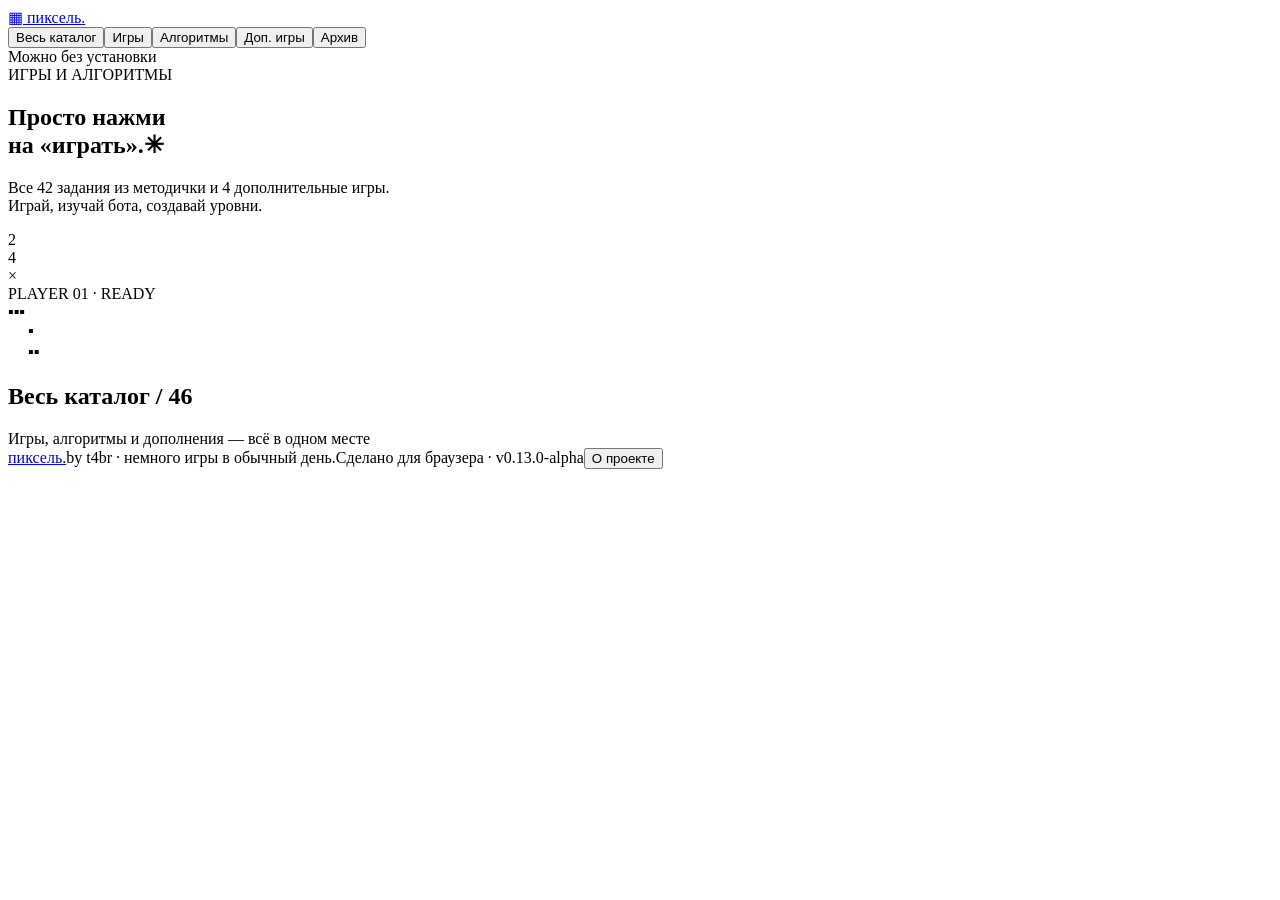
==== commit 0e831a67: "0.13.0-alpha: header settings with sound and persistent RU/EN interface language tabs" ====
--- a/tools/index.template.html
+++ b/tools/index.template.html
@@ -1,9 +1,9 @@
 <!doctype html>
-<html lang="ru"><head><meta charset="utf-8"><meta name="viewport" content="width=device-width,initial-scale=1"><meta name="theme-color" content="#11131b"><meta name="description" content="Игры и алгоритмические задачи: играй, наблюдай за ботом, создавай уровни."><title>Пиксель — игры и алгоритмы</title><link rel="stylesheet" href="style.css?v=0.12.1-alpha"><link rel="stylesheet" href="course.css?v=0.12.1-alpha"><link rel="stylesheet" href="more.css?v=0.12.1-alpha"><link rel="stylesheet" href="pixel.css?v=0.12.1-alpha"><link rel="stylesheet" href="release.css?v=0.12.1-alpha"><link rel="stylesheet" href="refinement.css?v=0.12.1-alpha"><link rel="stylesheet" href="workshop.css?v=0.12.1-alpha"></head>
+<html lang="ru"><head><meta charset="utf-8"><meta name="viewport" content="width=device-width,initial-scale=1"><meta name="theme-color" content="#11131b"><meta name="description" content="Игры и алгоритмические задачи: играй, наблюдай за ботом, создавай уровни."><title>Пиксель — игры и алгоритмы</title><link rel="stylesheet" href="style.css?v=0.13.0-alpha"><link rel="stylesheet" href="course.css?v=0.13.0-alpha"><link rel="stylesheet" href="more.css?v=0.13.0-alpha"><link rel="stylesheet" href="pixel.css?v=0.13.0-alpha"><link rel="stylesheet" href="release.css?v=0.13.0-alpha"><link rel="stylesheet" href="refinement.css?v=0.13.0-alpha"><link rel="stylesheet" href="workshop.css?v=0.13.0-alpha"></head>
 <body><header class="catalog-header"><a class="logo" href="#" aria-label="Пиксель — главная"><span class="logo-mark">▦</span> пиксель<span class="logo-dot">.</span></a><nav aria-label="Разделы каталога"><button class="text-button active" data-catalog-tab="main" aria-pressed="true">Весь каталог</button><button class="text-button" data-catalog-tab="games" aria-pressed="false">Игры</button><button class="text-button" data-catalog-tab="algorithms" aria-pressed="false">Алгоритмы</button><button class="text-button" data-catalog-tab="extra" aria-pressed="false">Доп. игры</button><button class="text-button" data-catalog-tab="archive" aria-pressed="false">Архив</button></nav><span class="header-note"><i></i> Можно без установки</span></header>
 <main><section class="hero"><div class="eyebrow">ИГРЫ И АЛГОРИТМЫ</div><h1>Просто нажми<br>на <span>«играть».</span><span class="spark">✳</span></h1><div class="hero-bottom"><p>Все 42 задания из методички и 4 дополнительные игры.<br>Играй, изучай бота, создавай уровни.</p></div><div class="hero-art" aria-hidden="true"><div class="orbit"></div><div class="art-tile tile-one">2</div><div class="art-tile tile-two">4</div><div class="art-cross">×</div><div class="art-ball"></div><span class="art-label">PLAYER 01 · READY</span><div class="pixel-snake">▪▪▪<br>　 ▪<br>　 ▪▪</div></div></section>
 <section id="catalog"><div class="section-heading"><h2 id="catalogTitle">Весь каталог / 46</h2><span class="section-note">Игры, алгоритмы и дополнения — всё в одном месте</span></div><div id="subgenreFilters" class="subgenre-filters" role="group" aria-label="Поджанры"></div><div class="cards" id="cards"></div></section>
 </main>
-<footer><a class="logo" href="#">пиксель.</a><span>by t4br · немного игры в обычный день.</span><span>Сделано для браузера · v0.12.1-alpha</span><button id="aboutButton" class="text-button">О проекте</button></footer>
+<footer><a class="logo" href="#">пиксель.</a><span>by t4br · немного игры в обычный день.</span><span>Сделано для браузера · v0.13.0-alpha</span><button id="aboutButton" class="text-button">О проекте</button></footer>
 <dialog id="gameDialog"><div class="game-shell"><div class="game-top"><div><span class="eyebrow" id="gameGenre"></span><h2 id="gameTitle"></h2></div><button id="closeGame" class="icon-button" aria-label="Закрыть игру">✕</button></div><div class="game-toolbar"><div class="mode-switch"><button id="playMode">Играть</button><button id="botMode">Смотреть бота</button></div><div class="score-label">СЧЁТ <strong id="score">0</strong></div></div><aside class="coming"><div class="coming-icon">▧</div><h3>СКОРО</h3><p>Здесь строится<br>таблица лидеров</p><div class="barricade"></div><small>WORK IN PROGRESS</small></aside><aside class="rules-side"><h3>КАК ИГРАТЬ</h3><p id="instructions"></p></aside><div id="board" tabindex="0" aria-label="Игровое поле"></div><div class="game-status" id="status" role="status" aria-live="polite"></div><div class="game-actions"><button id="restart" class="primary">↻ Заново</button><button id="pause" class="secondary">Пауза</button><label id="speedLabel">Скорость бота <select id="speed"><option value="1">1×</option><option value="2">2×</option><option value="0.5">0.5×</option></select></label></div><div id="touchControls" aria-label="Управление"><button data-dir="up" aria-label="Вверх">↑</button><div><button data-dir="left" aria-label="Влево">←</button><button data-dir="down" aria-label="Вниз">↓</button><button data-dir="right" aria-label="Вправо">→</button></div></div></div></dialog>
-<dialog id="aboutDialog"><div class="about"><button id="closeAbout" class="icon-button" aria-label="Закрыть">✕</button><div class="eyebrow">ПРИВЕТ, ЭТО ПИКСЕЛЬ</div><h2>Играй и изучай алгоритмы.</h2><p>Коллекция игр, которые работают прямо в браузере. Без регистрации и сервера. Рекорды сохраняются на этом устройстве, если браузер разрешает локальное хранение.</p><p>Все 42 задачи из методички: ручной режим, бот, три примера и редактор параметров. Формулировки доступны внутри задач. Полный список из 42 тем — в README. Пинг-понг, 2048 «Найди пару» и «Взлом протокола» — во вкладке «Доп игры».</p></div></dialog><script src="engine.js?v=0.12.1-alpha"></script><script src="algorithms.js?v=0.12.1-alpha"></script><script src="course-catalog.js?v=0.12.1-alpha"></script><script src="course-levels.js?v=0.12.1-alpha"></script><script src="course-ui.js?v=0.12.1-alpha"></script><script src="more-rules.js?v=0.12.1-alpha"></script><script src="action-models.js?v=0.12.1-alpha"></script><script src="arcade-models.js?v=0.12.1-alpha"></script><script src="more-models.js?v=0.12.1-alpha"></script><script src="pdf-formulations.js?v=0.12.1-alpha"></script><script src="more-catalog.js?v=0.12.1-alpha"></script><script src="more-ui.js?v=0.12.1-alpha"></script><script src="pixel-art.js?v=0.12.1-alpha"></script><script src="model-upgrades.js?v=0.12.1-alpha"></script><script src="release-models.js?v=0.12.1-alpha"></script><script src="release-ui.js?v=0.12.1-alpha"></script><script src="poker-tournament.js?v=0.12.1-alpha"></script><script src="refinement-models.js?v=0.12.1-alpha"></script><script src="refinement-ui.js?v=0.12.1-alpha"></script><script src="extras.js?v=0.12.1-alpha"></script><script src="lemming-levels.js?v=0.12.1-alpha"></script><script src="visual-levels.js?v=0.12.1-alpha"></script><script src="warehouse-levels.js?v=0.12.1-alpha"></script><script src="warehouse.js?v=0.12.1-alpha"></script><script src="bot-guide.js?v=0.12.1-alpha"></script><script src="workshop-ui.js?v=0.12.1-alpha"></script><script src="music-themes.js?v=0.12.1-alpha"></script><script src="local-music.js?v=0.12.1-alpha"></script><script src="pixel-sound.js?v=0.12.1-alpha"></script><script src="app.js?v=0.12.1-alpha"></script></body></html>
+<dialog id="aboutDialog"><div class="about"><button id="closeAbout" class="icon-button" aria-label="Закрыть">✕</button><div class="eyebrow">ПРИВЕТ, ЭТО ПИКСЕЛЬ</div><h2>Играй и изучай алгоритмы.</h2><p>Коллекция игр, которые работают прямо в браузере. Без регистрации и сервера. Рекорды сохраняются на этом устройстве, если браузер разрешает локальное хранение.</p><p>Все 42 задачи из методички: ручной режим, бот, три примера и редактор параметров. Формулировки доступны внутри задач. Полный список из 42 тем — в README. Пинг-понг, 2048 «Найди пару» и «Взлом протокола» — во вкладке «Доп игры».</p></div></dialog><script src="engine.js?v=0.13.0-alpha"></script><script src="algorithms.js?v=0.13.0-alpha"></script><script src="course-catalog.js?v=0.13.0-alpha"></script><script src="course-levels.js?v=0.13.0-alpha"></script><script src="course-ui.js?v=0.13.0-alpha"></script><script src="more-rules.js?v=0.13.0-alpha"></script><script src="action-models.js?v=0.13.0-alpha"></script><script src="arcade-models.js?v=0.13.0-alpha"></script><script src="more-models.js?v=0.13.0-alpha"></script><script src="pdf-formulations.js?v=0.13.0-alpha"></script><script src="more-catalog.js?v=0.13.0-alpha"></script><script src="more-ui.js?v=0.13.0-alpha"></script><script src="pixel-art.js?v=0.13.0-alpha"></script><script src="model-upgrades.js?v=0.13.0-alpha"></script><script src="release-models.js?v=0.13.0-alpha"></script><script src="release-ui.js?v=0.13.0-alpha"></script><script src="poker-tournament.js?v=0.13.0-alpha"></script><script src="refinement-models.js?v=0.13.0-alpha"></script><script src="refinement-ui.js?v=0.13.0-alpha"></script><script src="extras.js?v=0.13.0-alpha"></script><script src="lemming-levels.js?v=0.13.0-alpha"></script><script src="visual-levels.js?v=0.13.0-alpha"></script><script src="warehouse-levels.js?v=0.13.0-alpha"></script><script src="warehouse.js?v=0.13.0-alpha"></script><script src="bot-guide.js?v=0.13.0-alpha"></script><script src="workshop-ui.js?v=0.13.0-alpha"></script><script src="music-themes.js?v=0.13.0-alpha"></script><script src="local-music.js?v=0.13.0-alpha"></script><script src="pixel-sound.js?v=0.13.0-alpha"></script><script src="app.js?v=0.13.0-alpha"></script><script src="site-settings.js?v=0.13.0-alpha"></script></body></html>
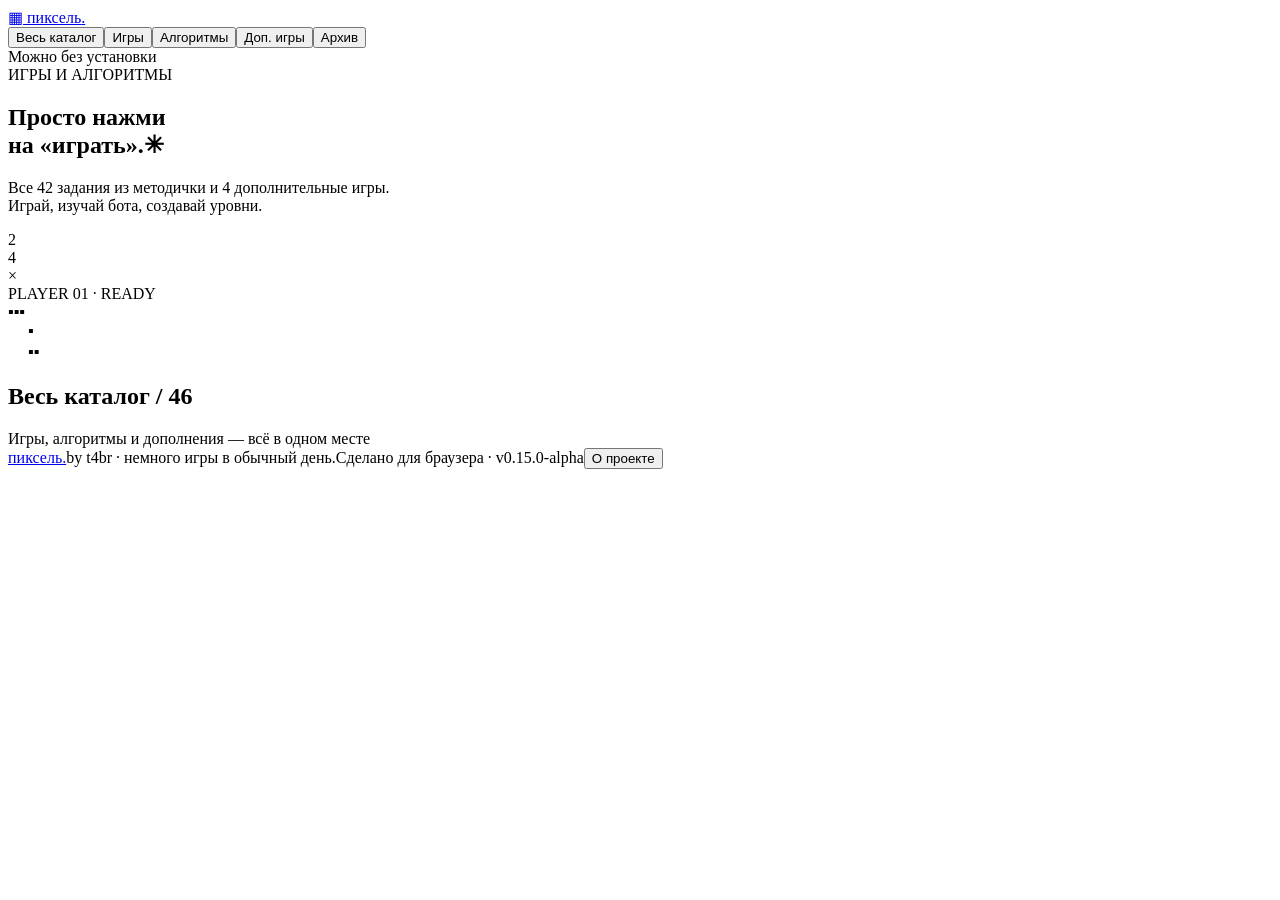
==== commit da6358d6: "0.15.0-alpha: responsive mobile games, touch controls and phone editor" ====
--- a/tools/index.template.html
+++ b/tools/index.template.html
@@ -1,9 +1,9 @@
 <!doctype html>
-<html lang="ru"><head><meta charset="utf-8"><meta name="viewport" content="width=device-width,initial-scale=1"><meta name="theme-color" content="#11131b"><meta name="description" content="Игры и алгоритмические задачи: играй, наблюдай за ботом, создавай уровни."><title>Пиксель — игры и алгоритмы</title><link rel="stylesheet" href="style.css?v=0.13.0-alpha"><link rel="stylesheet" href="course.css?v=0.13.0-alpha"><link rel="stylesheet" href="more.css?v=0.13.0-alpha"><link rel="stylesheet" href="pixel.css?v=0.13.0-alpha"><link rel="stylesheet" href="release.css?v=0.13.0-alpha"><link rel="stylesheet" href="refinement.css?v=0.13.0-alpha"><link rel="stylesheet" href="workshop.css?v=0.13.0-alpha"></head>
+<html lang="ru"><head><meta charset="utf-8"><meta name="viewport" content="width=device-width,initial-scale=1,viewport-fit=cover"><meta name="theme-color" content="#11131b"><meta name="description" content="Игры и алгоритмические задачи: играй, наблюдай за ботом, создавай уровни."><title>Пиксель — игры и алгоритмы</title><link rel="stylesheet" href="style.css?v=0.15.0-alpha"><link rel="stylesheet" href="course.css?v=0.15.0-alpha"><link rel="stylesheet" href="more.css?v=0.15.0-alpha"><link rel="stylesheet" href="pixel.css?v=0.15.0-alpha"><link rel="stylesheet" href="release.css?v=0.15.0-alpha"><link rel="stylesheet" href="refinement.css?v=0.15.0-alpha"><link rel="stylesheet" href="workshop.css?v=0.15.0-alpha"><link rel="stylesheet" href="mobile.css?v=0.15.0-alpha"></head>
 <body><header class="catalog-header"><a class="logo" href="#" aria-label="Пиксель — главная"><span class="logo-mark">▦</span> пиксель<span class="logo-dot">.</span></a><nav aria-label="Разделы каталога"><button class="text-button active" data-catalog-tab="main" aria-pressed="true">Весь каталог</button><button class="text-button" data-catalog-tab="games" aria-pressed="false">Игры</button><button class="text-button" data-catalog-tab="algorithms" aria-pressed="false">Алгоритмы</button><button class="text-button" data-catalog-tab="extra" aria-pressed="false">Доп. игры</button><button class="text-button" data-catalog-tab="archive" aria-pressed="false">Архив</button></nav><span class="header-note"><i></i> Можно без установки</span></header>
 <main><section class="hero"><div class="eyebrow">ИГРЫ И АЛГОРИТМЫ</div><h1>Просто нажми<br>на <span>«играть».</span><span class="spark">✳</span></h1><div class="hero-bottom"><p>Все 42 задания из методички и 4 дополнительные игры.<br>Играй, изучай бота, создавай уровни.</p></div><div class="hero-art" aria-hidden="true"><div class="orbit"></div><div class="art-tile tile-one">2</div><div class="art-tile tile-two">4</div><div class="art-cross">×</div><div class="art-ball"></div><span class="art-label">PLAYER 01 · READY</span><div class="pixel-snake">▪▪▪<br>　 ▪<br>　 ▪▪</div></div></section>
 <section id="catalog"><div class="section-heading"><h2 id="catalogTitle">Весь каталог / 46</h2><span class="section-note">Игры, алгоритмы и дополнения — всё в одном месте</span></div><div id="subgenreFilters" class="subgenre-filters" role="group" aria-label="Поджанры"></div><div class="cards" id="cards"></div></section>
 </main>
-<footer><a class="logo" href="#">пиксель.</a><span>by t4br · немного игры в обычный день.</span><span>Сделано для браузера · v0.13.0-alpha</span><button id="aboutButton" class="text-button">О проекте</button></footer>
+<footer><a class="logo" href="#">пиксель.</a><span>by t4br · немного игры в обычный день.</span><span>Сделано для браузера · v0.15.0-alpha</span><button id="aboutButton" class="text-button">О проекте</button></footer>
 <dialog id="gameDialog"><div class="game-shell"><div class="game-top"><div><span class="eyebrow" id="gameGenre"></span><h2 id="gameTitle"></h2></div><button id="closeGame" class="icon-button" aria-label="Закрыть игру">✕</button></div><div class="game-toolbar"><div class="mode-switch"><button id="playMode">Играть</button><button id="botMode">Смотреть бота</button></div><div class="score-label">СЧЁТ <strong id="score">0</strong></div></div><aside class="coming"><div class="coming-icon">▧</div><h3>СКОРО</h3><p>Здесь строится<br>таблица лидеров</p><div class="barricade"></div><small>WORK IN PROGRESS</small></aside><aside class="rules-side"><h3>КАК ИГРАТЬ</h3><p id="instructions"></p></aside><div id="board" tabindex="0" aria-label="Игровое поле"></div><div class="game-status" id="status" role="status" aria-live="polite"></div><div class="game-actions"><button id="restart" class="primary">↻ Заново</button><button id="pause" class="secondary">Пауза</button><label id="speedLabel">Скорость бота <select id="speed"><option value="1">1×</option><option value="2">2×</option><option value="0.5">0.5×</option></select></label></div><div id="touchControls" aria-label="Управление"><button data-dir="up" aria-label="Вверх">↑</button><div><button data-dir="left" aria-label="Влево">←</button><button data-dir="down" aria-label="Вниз">↓</button><button data-dir="right" aria-label="Вправо">→</button></div></div></div></dialog>
-<dialog id="aboutDialog"><div class="about"><button id="closeAbout" class="icon-button" aria-label="Закрыть">✕</button><div class="eyebrow">ПРИВЕТ, ЭТО ПИКСЕЛЬ</div><h2>Играй и изучай алгоритмы.</h2><p>Коллекция игр, которые работают прямо в браузере. Без регистрации и сервера. Рекорды сохраняются на этом устройстве, если браузер разрешает локальное хранение.</p><p>Все 42 задачи из методички: ручной режим, бот, три примера и редактор параметров. Формулировки доступны внутри задач. Полный список из 42 тем — в README. Пинг-понг, 2048 «Найди пару» и «Взлом протокола» — во вкладке «Доп игры».</p></div></dialog><script src="engine.js?v=0.13.0-alpha"></script><script src="algorithms.js?v=0.13.0-alpha"></script><script src="course-catalog.js?v=0.13.0-alpha"></script><script src="course-levels.js?v=0.13.0-alpha"></script><script src="course-ui.js?v=0.13.0-alpha"></script><script src="more-rules.js?v=0.13.0-alpha"></script><script src="action-models.js?v=0.13.0-alpha"></script><script src="arcade-models.js?v=0.13.0-alpha"></script><script src="more-models.js?v=0.13.0-alpha"></script><script src="pdf-formulations.js?v=0.13.0-alpha"></script><script src="more-catalog.js?v=0.13.0-alpha"></script><script src="more-ui.js?v=0.13.0-alpha"></script><script src="pixel-art.js?v=0.13.0-alpha"></script><script src="model-upgrades.js?v=0.13.0-alpha"></script><script src="release-models.js?v=0.13.0-alpha"></script><script src="release-ui.js?v=0.13.0-alpha"></script><script src="poker-tournament.js?v=0.13.0-alpha"></script><script src="refinement-models.js?v=0.13.0-alpha"></script><script src="refinement-ui.js?v=0.13.0-alpha"></script><script src="extras.js?v=0.13.0-alpha"></script><script src="lemming-levels.js?v=0.13.0-alpha"></script><script src="visual-levels.js?v=0.13.0-alpha"></script><script src="warehouse-levels.js?v=0.13.0-alpha"></script><script src="warehouse.js?v=0.13.0-alpha"></script><script src="bot-guide.js?v=0.13.0-alpha"></script><script src="workshop-ui.js?v=0.13.0-alpha"></script><script src="music-themes.js?v=0.13.0-alpha"></script><script src="local-music.js?v=0.13.0-alpha"></script><script src="pixel-sound.js?v=0.13.0-alpha"></script><script src="app.js?v=0.13.0-alpha"></script><script src="site-settings.js?v=0.13.0-alpha"></script></body></html>
+<dialog id="aboutDialog"><div class="about"><button id="closeAbout" class="icon-button" aria-label="Закрыть">✕</button><div class="eyebrow">ПРИВЕТ, ЭТО ПИКСЕЛЬ</div><h2>Играй и изучай алгоритмы.</h2><p>Коллекция игр, которые работают прямо в браузере. Без регистрации и сервера. Рекорды сохраняются на этом устройстве, если браузер разрешает локальное хранение.</p><p>Все 42 задачи из методички: ручной режим, бот, три примера и редактор параметров. Формулировки доступны внутри задач. Полный список из 42 тем — в README. Пинг-понг, 2048 «Найди пару» и «Взлом протокола» — во вкладке «Доп игры».</p></div></dialog><script src="engine.js?v=0.15.0-alpha"></script><script src="algorithms.js?v=0.15.0-alpha"></script><script src="course-catalog.js?v=0.15.0-alpha"></script><script src="course-levels.js?v=0.15.0-alpha"></script><script src="course-ui.js?v=0.15.0-alpha"></script><script src="more-rules.js?v=0.15.0-alpha"></script><script src="action-models.js?v=0.15.0-alpha"></script><script src="arcade-models.js?v=0.15.0-alpha"></script><script src="more-models.js?v=0.15.0-alpha"></script><script src="pdf-formulations.js?v=0.15.0-alpha"></script><script src="more-catalog.js?v=0.15.0-alpha"></script><script src="more-ui.js?v=0.15.0-alpha"></script><script src="pixel-art.js?v=0.15.0-alpha"></script><script src="model-upgrades.js?v=0.15.0-alpha"></script><script src="release-models.js?v=0.15.0-alpha"></script><script src="release-ui.js?v=0.15.0-alpha"></script><script src="poker-tournament.js?v=0.15.0-alpha"></script><script src="refinement-models.js?v=0.15.0-alpha"></script><script src="refinement-ui.js?v=0.15.0-alpha"></script><script src="extras.js?v=0.15.0-alpha"></script><script src="lemming-levels.js?v=0.15.0-alpha"></script><script src="visual-levels.js?v=0.15.0-alpha"></script><script src="warehouse-levels.js?v=0.15.0-alpha"></script><script src="warehouse.js?v=0.15.0-alpha"></script><script src="bot-guide.js?v=0.15.0-alpha"></script><script src="workshop-ui.js?v=0.15.0-alpha"></script><script src="music-themes.js?v=0.15.0-alpha"></script><script src="local-music.js?v=0.15.0-alpha"></script><script src="pixel-sound.js?v=0.15.0-alpha"></script><script src="app.js?v=0.15.0-alpha"></script><script src="site-settings.js?v=0.15.0-alpha"></script><script src="mobile.js?v=0.15.0-alpha"></script></body></html>
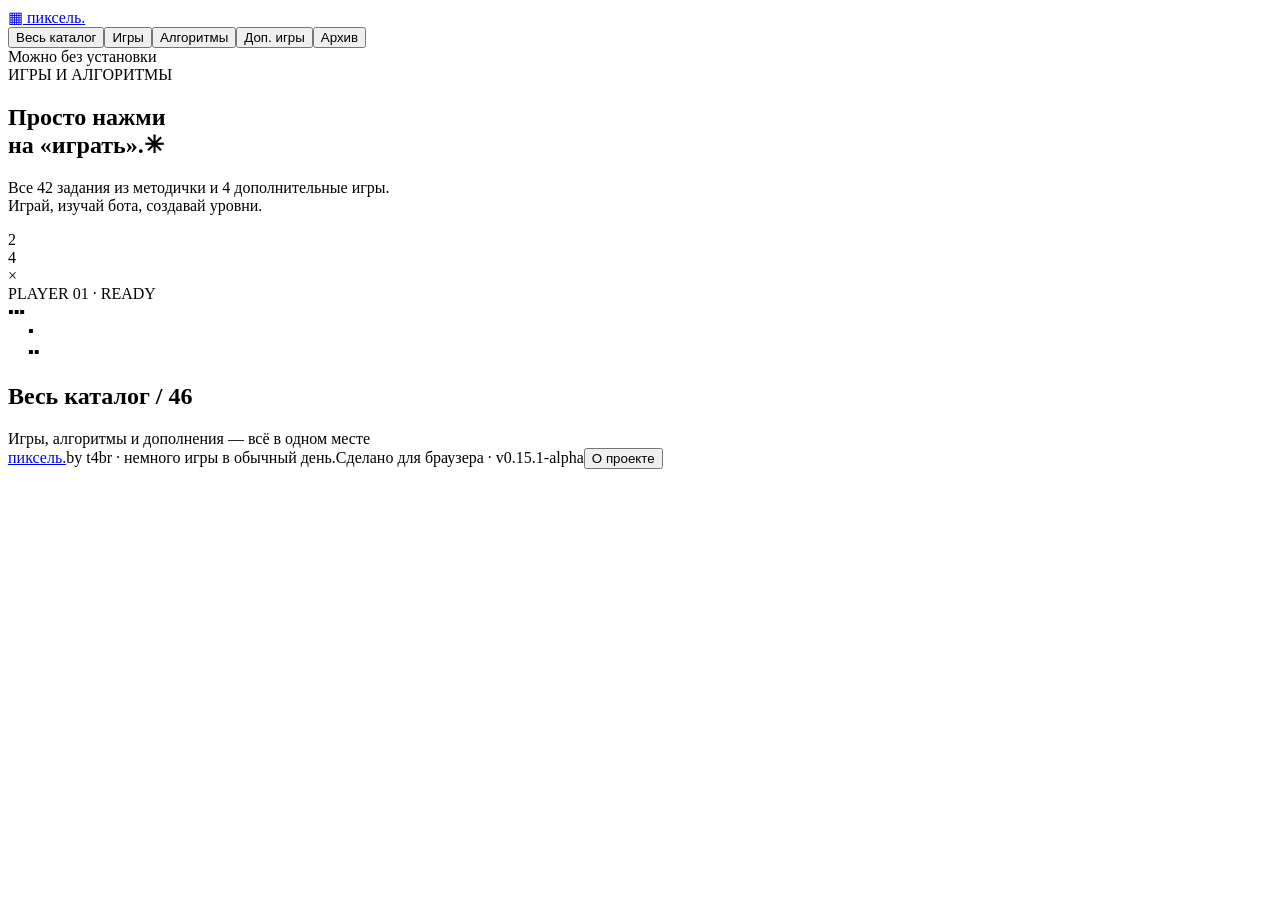
==== commit bbbdd5a1: "0.15.1-alpha: toolbar mute without overlays and touch-friendly volume sliders" ====
--- a/tools/index.template.html
+++ b/tools/index.template.html
@@ -1,9 +1,9 @@
 <!doctype html>
-<html lang="ru"><head><meta charset="utf-8"><meta name="viewport" content="width=device-width,initial-scale=1,viewport-fit=cover"><meta name="theme-color" content="#11131b"><meta name="description" content="Игры и алгоритмические задачи: играй, наблюдай за ботом, создавай уровни."><title>Пиксель — игры и алгоритмы</title><link rel="stylesheet" href="style.css?v=0.15.0-alpha"><link rel="stylesheet" href="course.css?v=0.15.0-alpha"><link rel="stylesheet" href="more.css?v=0.15.0-alpha"><link rel="stylesheet" href="pixel.css?v=0.15.0-alpha"><link rel="stylesheet" href="release.css?v=0.15.0-alpha"><link rel="stylesheet" href="refinement.css?v=0.15.0-alpha"><link rel="stylesheet" href="workshop.css?v=0.15.0-alpha"><link rel="stylesheet" href="mobile.css?v=0.15.0-alpha"></head>
+<html lang="ru"><head><meta charset="utf-8"><meta name="viewport" content="width=device-width,initial-scale=1,viewport-fit=cover"><meta name="theme-color" content="#11131b"><meta name="description" content="Игры и алгоритмические задачи: играй, наблюдай за ботом, создавай уровни."><title>Пиксель — игры и алгоритмы</title><link rel="stylesheet" href="style.css?v=0.15.1-alpha"><link rel="stylesheet" href="course.css?v=0.15.1-alpha"><link rel="stylesheet" href="more.css?v=0.15.1-alpha"><link rel="stylesheet" href="pixel.css?v=0.15.1-alpha"><link rel="stylesheet" href="release.css?v=0.15.1-alpha"><link rel="stylesheet" href="refinement.css?v=0.15.1-alpha"><link rel="stylesheet" href="workshop.css?v=0.15.1-alpha"><link rel="stylesheet" href="mobile.css?v=0.15.1-alpha"></head>
 <body><header class="catalog-header"><a class="logo" href="#" aria-label="Пиксель — главная"><span class="logo-mark">▦</span> пиксель<span class="logo-dot">.</span></a><nav aria-label="Разделы каталога"><button class="text-button active" data-catalog-tab="main" aria-pressed="true">Весь каталог</button><button class="text-button" data-catalog-tab="games" aria-pressed="false">Игры</button><button class="text-button" data-catalog-tab="algorithms" aria-pressed="false">Алгоритмы</button><button class="text-button" data-catalog-tab="extra" aria-pressed="false">Доп. игры</button><button class="text-button" data-catalog-tab="archive" aria-pressed="false">Архив</button></nav><span class="header-note"><i></i> Можно без установки</span></header>
 <main><section class="hero"><div class="eyebrow">ИГРЫ И АЛГОРИТМЫ</div><h1>Просто нажми<br>на <span>«играть».</span><span class="spark">✳</span></h1><div class="hero-bottom"><p>Все 42 задания из методички и 4 дополнительные игры.<br>Играй, изучай бота, создавай уровни.</p></div><div class="hero-art" aria-hidden="true"><div class="orbit"></div><div class="art-tile tile-one">2</div><div class="art-tile tile-two">4</div><div class="art-cross">×</div><div class="art-ball"></div><span class="art-label">PLAYER 01 · READY</span><div class="pixel-snake">▪▪▪<br>　 ▪<br>　 ▪▪</div></div></section>
 <section id="catalog"><div class="section-heading"><h2 id="catalogTitle">Весь каталог / 46</h2><span class="section-note">Игры, алгоритмы и дополнения — всё в одном месте</span></div><div id="subgenreFilters" class="subgenre-filters" role="group" aria-label="Поджанры"></div><div class="cards" id="cards"></div></section>
 </main>
-<footer><a class="logo" href="#">пиксель.</a><span>by t4br · немного игры в обычный день.</span><span>Сделано для браузера · v0.15.0-alpha</span><button id="aboutButton" class="text-button">О проекте</button></footer>
+<footer><a class="logo" href="#">пиксель.</a><span>by t4br · немного игры в обычный день.</span><span>Сделано для браузера · v0.15.1-alpha</span><button id="aboutButton" class="text-button">О проекте</button></footer>
 <dialog id="gameDialog"><div class="game-shell"><div class="game-top"><div><span class="eyebrow" id="gameGenre"></span><h2 id="gameTitle"></h2></div><button id="closeGame" class="icon-button" aria-label="Закрыть игру">✕</button></div><div class="game-toolbar"><div class="mode-switch"><button id="playMode">Играть</button><button id="botMode">Смотреть бота</button></div><div class="score-label">СЧЁТ <strong id="score">0</strong></div></div><aside class="coming"><div class="coming-icon">▧</div><h3>СКОРО</h3><p>Здесь строится<br>таблица лидеров</p><div class="barricade"></div><small>WORK IN PROGRESS</small></aside><aside class="rules-side"><h3>КАК ИГРАТЬ</h3><p id="instructions"></p></aside><div id="board" tabindex="0" aria-label="Игровое поле"></div><div class="game-status" id="status" role="status" aria-live="polite"></div><div class="game-actions"><button id="restart" class="primary">↻ Заново</button><button id="pause" class="secondary">Пауза</button><label id="speedLabel">Скорость бота <select id="speed"><option value="1">1×</option><option value="2">2×</option><option value="0.5">0.5×</option></select></label></div><div id="touchControls" aria-label="Управление"><button data-dir="up" aria-label="Вверх">↑</button><div><button data-dir="left" aria-label="Влево">←</button><button data-dir="down" aria-label="Вниз">↓</button><button data-dir="right" aria-label="Вправо">→</button></div></div></div></dialog>
-<dialog id="aboutDialog"><div class="about"><button id="closeAbout" class="icon-button" aria-label="Закрыть">✕</button><div class="eyebrow">ПРИВЕТ, ЭТО ПИКСЕЛЬ</div><h2>Играй и изучай алгоритмы.</h2><p>Коллекция игр, которые работают прямо в браузере. Без регистрации и сервера. Рекорды сохраняются на этом устройстве, если браузер разрешает локальное хранение.</p><p>Все 42 задачи из методички: ручной режим, бот, три примера и редактор параметров. Формулировки доступны внутри задач. Полный список из 42 тем — в README. Пинг-понг, 2048 «Найди пару» и «Взлом протокола» — во вкладке «Доп игры».</p></div></dialog><script src="engine.js?v=0.15.0-alpha"></script><script src="algorithms.js?v=0.15.0-alpha"></script><script src="course-catalog.js?v=0.15.0-alpha"></script><script src="course-levels.js?v=0.15.0-alpha"></script><script src="course-ui.js?v=0.15.0-alpha"></script><script src="more-rules.js?v=0.15.0-alpha"></script><script src="action-models.js?v=0.15.0-alpha"></script><script src="arcade-models.js?v=0.15.0-alpha"></script><script src="more-models.js?v=0.15.0-alpha"></script><script src="pdf-formulations.js?v=0.15.0-alpha"></script><script src="more-catalog.js?v=0.15.0-alpha"></script><script src="more-ui.js?v=0.15.0-alpha"></script><script src="pixel-art.js?v=0.15.0-alpha"></script><script src="model-upgrades.js?v=0.15.0-alpha"></script><script src="release-models.js?v=0.15.0-alpha"></script><script src="release-ui.js?v=0.15.0-alpha"></script><script src="poker-tournament.js?v=0.15.0-alpha"></script><script src="refinement-models.js?v=0.15.0-alpha"></script><script src="refinement-ui.js?v=0.15.0-alpha"></script><script src="extras.js?v=0.15.0-alpha"></script><script src="lemming-levels.js?v=0.15.0-alpha"></script><script src="visual-levels.js?v=0.15.0-alpha"></script><script src="warehouse-levels.js?v=0.15.0-alpha"></script><script src="warehouse.js?v=0.15.0-alpha"></script><script src="bot-guide.js?v=0.15.0-alpha"></script><script src="workshop-ui.js?v=0.15.0-alpha"></script><script src="music-themes.js?v=0.15.0-alpha"></script><script src="local-music.js?v=0.15.0-alpha"></script><script src="pixel-sound.js?v=0.15.0-alpha"></script><script src="app.js?v=0.15.0-alpha"></script><script src="site-settings.js?v=0.15.0-alpha"></script><script src="mobile.js?v=0.15.0-alpha"></script></body></html>
+<dialog id="aboutDialog"><div class="about"><button id="closeAbout" class="icon-button" aria-label="Закрыть">✕</button><div class="eyebrow">ПРИВЕТ, ЭТО ПИКСЕЛЬ</div><h2>Играй и изучай алгоритмы.</h2><p>Коллекция игр, которые работают прямо в браузере. Без регистрации и сервера. Рекорды сохраняются на этом устройстве, если браузер разрешает локальное хранение.</p><p>Все 42 задачи из методички: ручной режим, бот, три примера и редактор параметров. Формулировки доступны внутри задач. Полный список из 42 тем — в README. Пинг-понг, 2048 «Найди пару» и «Взлом протокола» — во вкладке «Доп игры».</p></div></dialog><script src="engine.js?v=0.15.1-alpha"></script><script src="algorithms.js?v=0.15.1-alpha"></script><script src="course-catalog.js?v=0.15.1-alpha"></script><script src="course-levels.js?v=0.15.1-alpha"></script><script src="course-ui.js?v=0.15.1-alpha"></script><script src="more-rules.js?v=0.15.1-alpha"></script><script src="action-models.js?v=0.15.1-alpha"></script><script src="arcade-models.js?v=0.15.1-alpha"></script><script src="more-models.js?v=0.15.1-alpha"></script><script src="pdf-formulations.js?v=0.15.1-alpha"></script><script src="more-catalog.js?v=0.15.1-alpha"></script><script src="more-ui.js?v=0.15.1-alpha"></script><script src="pixel-art.js?v=0.15.1-alpha"></script><script src="model-upgrades.js?v=0.15.1-alpha"></script><script src="release-models.js?v=0.15.1-alpha"></script><script src="release-ui.js?v=0.15.1-alpha"></script><script src="poker-tournament.js?v=0.15.1-alpha"></script><script src="refinement-models.js?v=0.15.1-alpha"></script><script src="refinement-ui.js?v=0.15.1-alpha"></script><script src="extras.js?v=0.15.1-alpha"></script><script src="lemming-levels.js?v=0.15.1-alpha"></script><script src="visual-levels.js?v=0.15.1-alpha"></script><script src="warehouse-levels.js?v=0.15.1-alpha"></script><script src="warehouse.js?v=0.15.1-alpha"></script><script src="bot-guide.js?v=0.15.1-alpha"></script><script src="workshop-ui.js?v=0.15.1-alpha"></script><script src="music-themes.js?v=0.15.1-alpha"></script><script src="local-music.js?v=0.15.1-alpha"></script><script src="pixel-sound.js?v=0.15.1-alpha"></script><script src="app.js?v=0.15.1-alpha"></script><script src="site-settings.js?v=0.15.1-alpha"></script><script src="mobile.js?v=0.15.1-alpha"></script></body></html>
